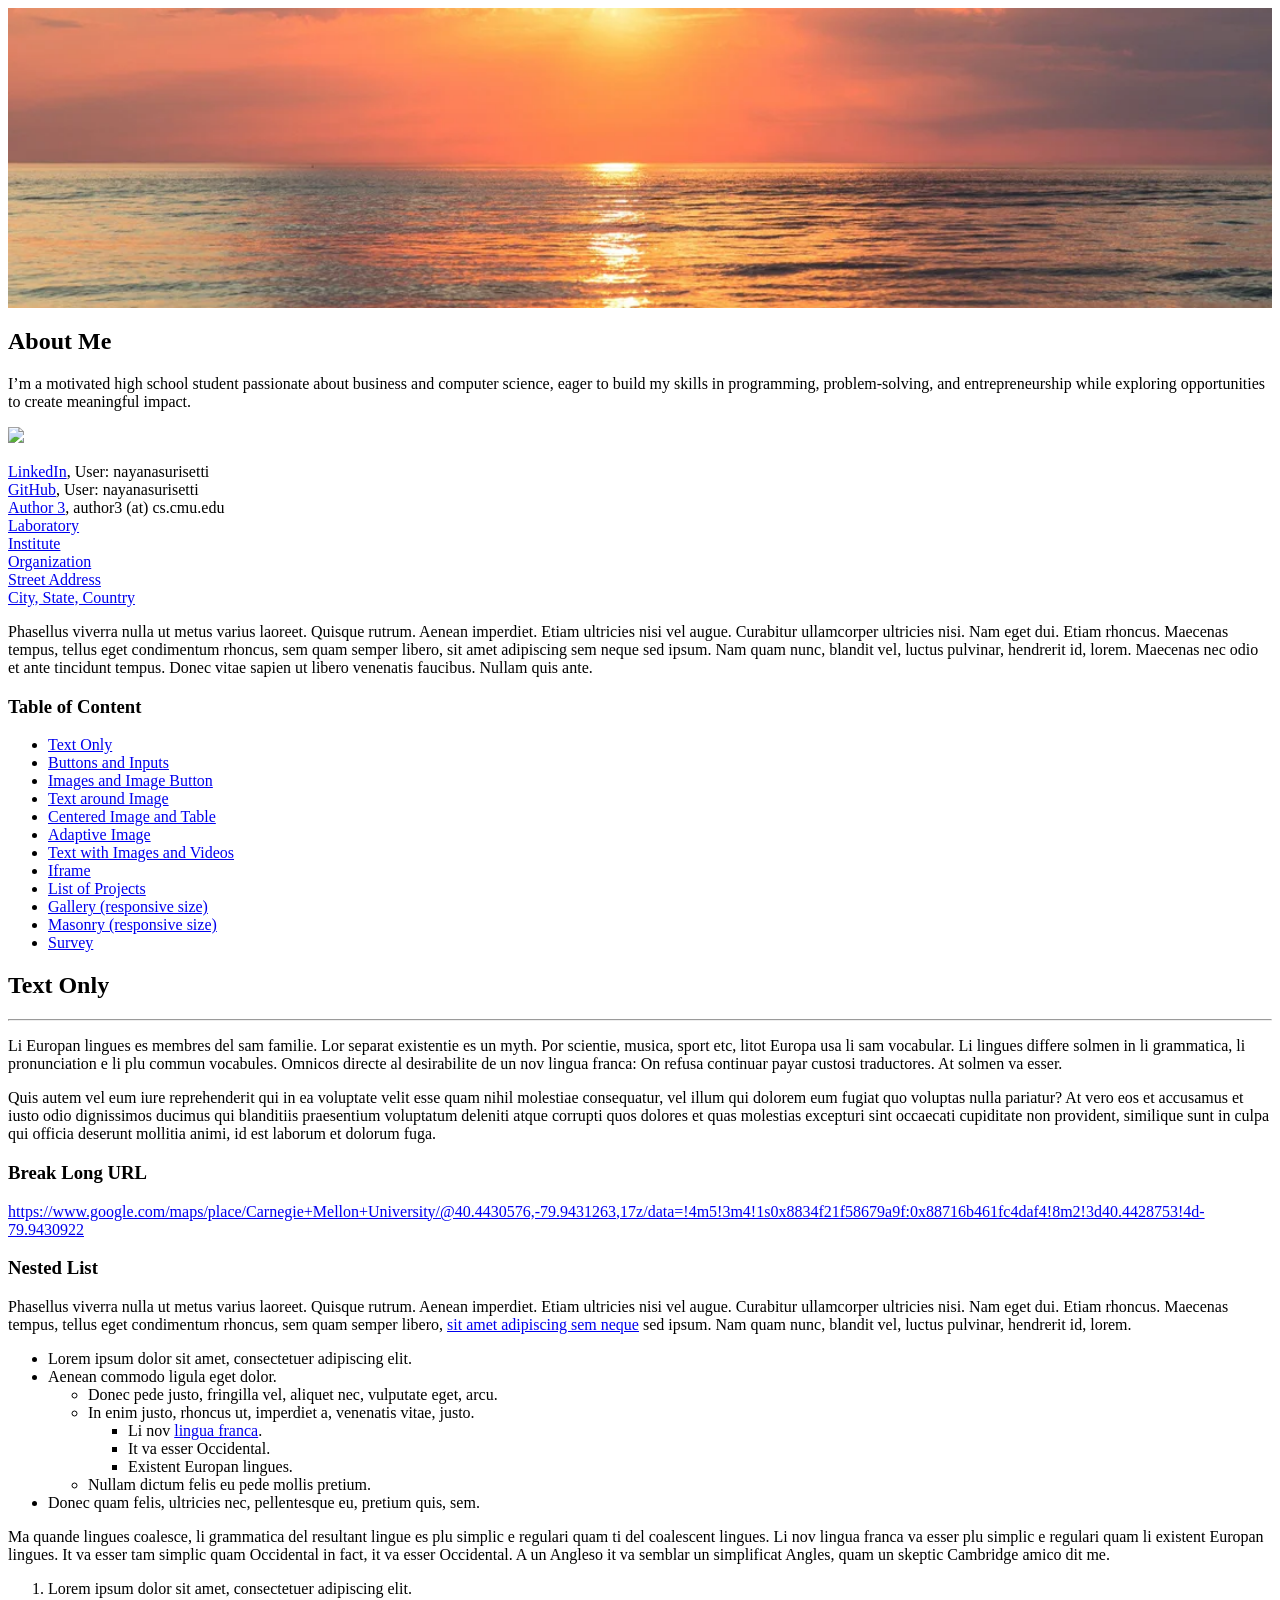
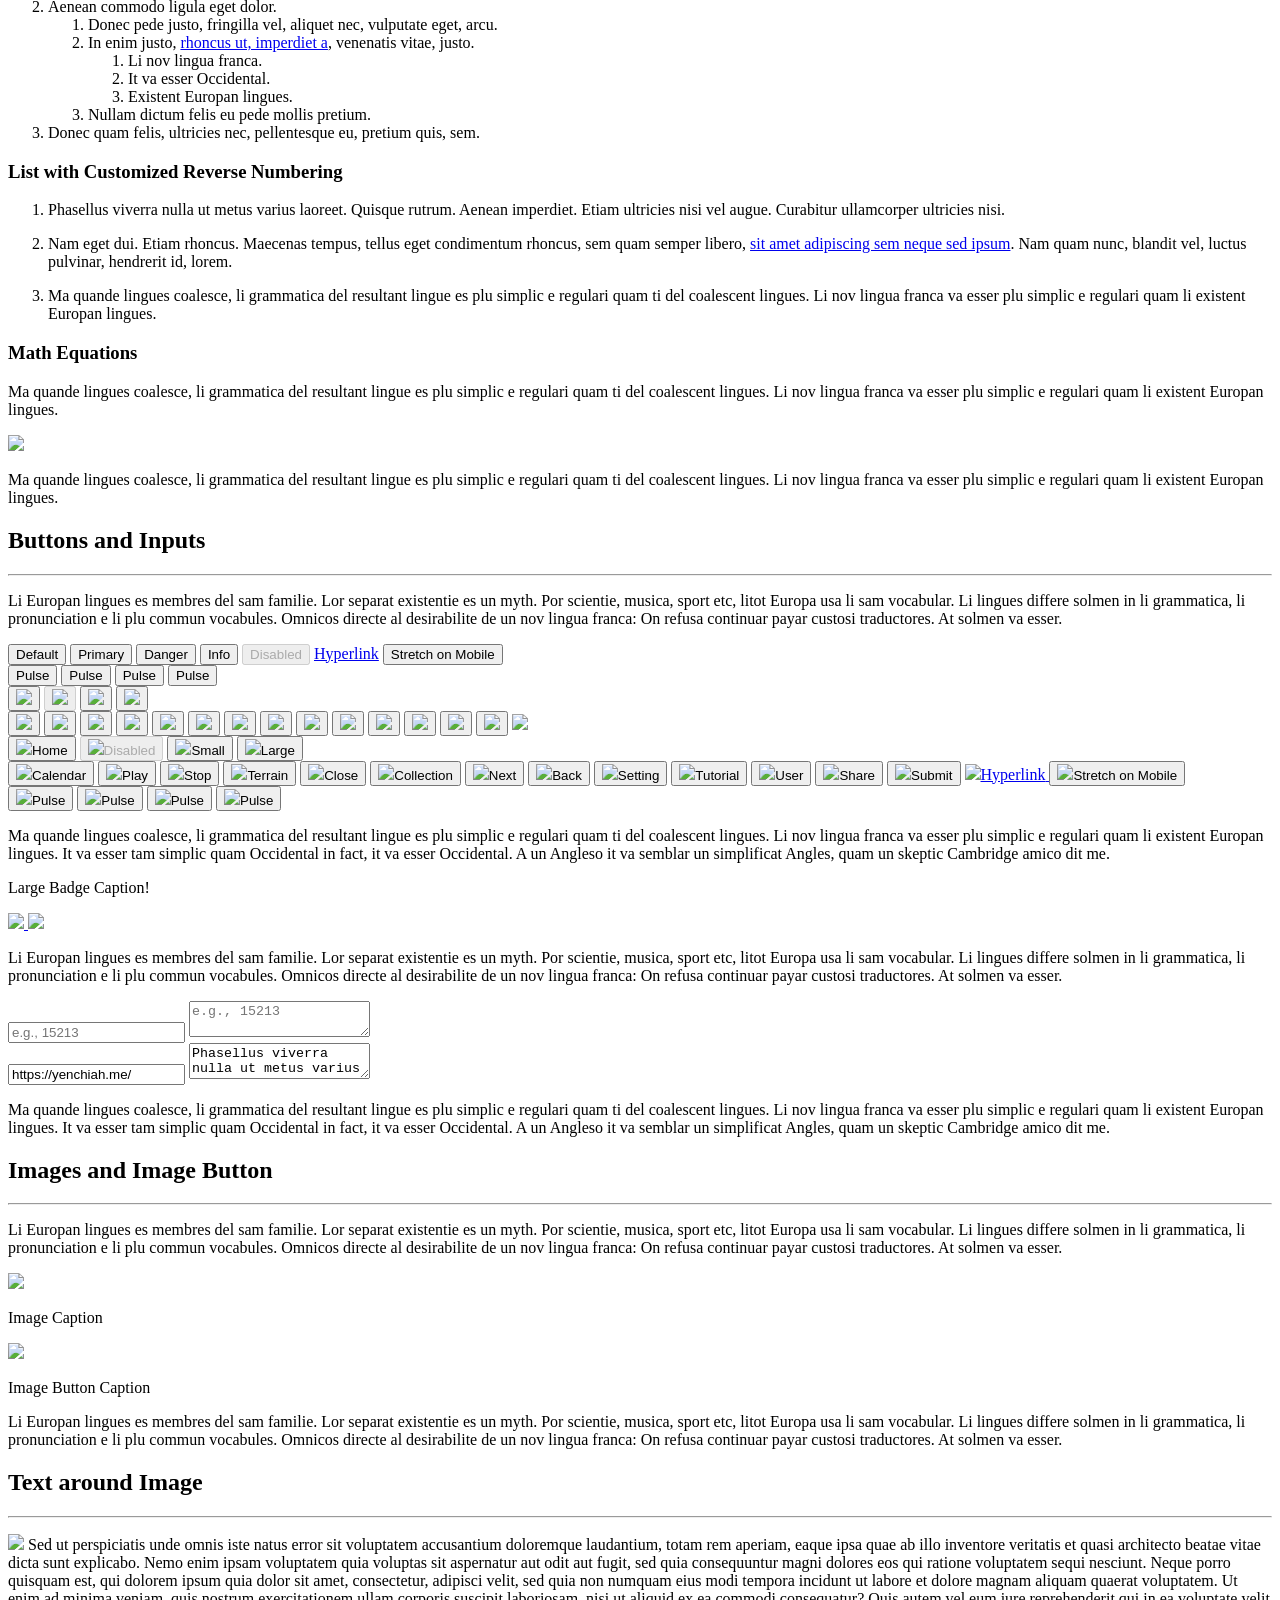
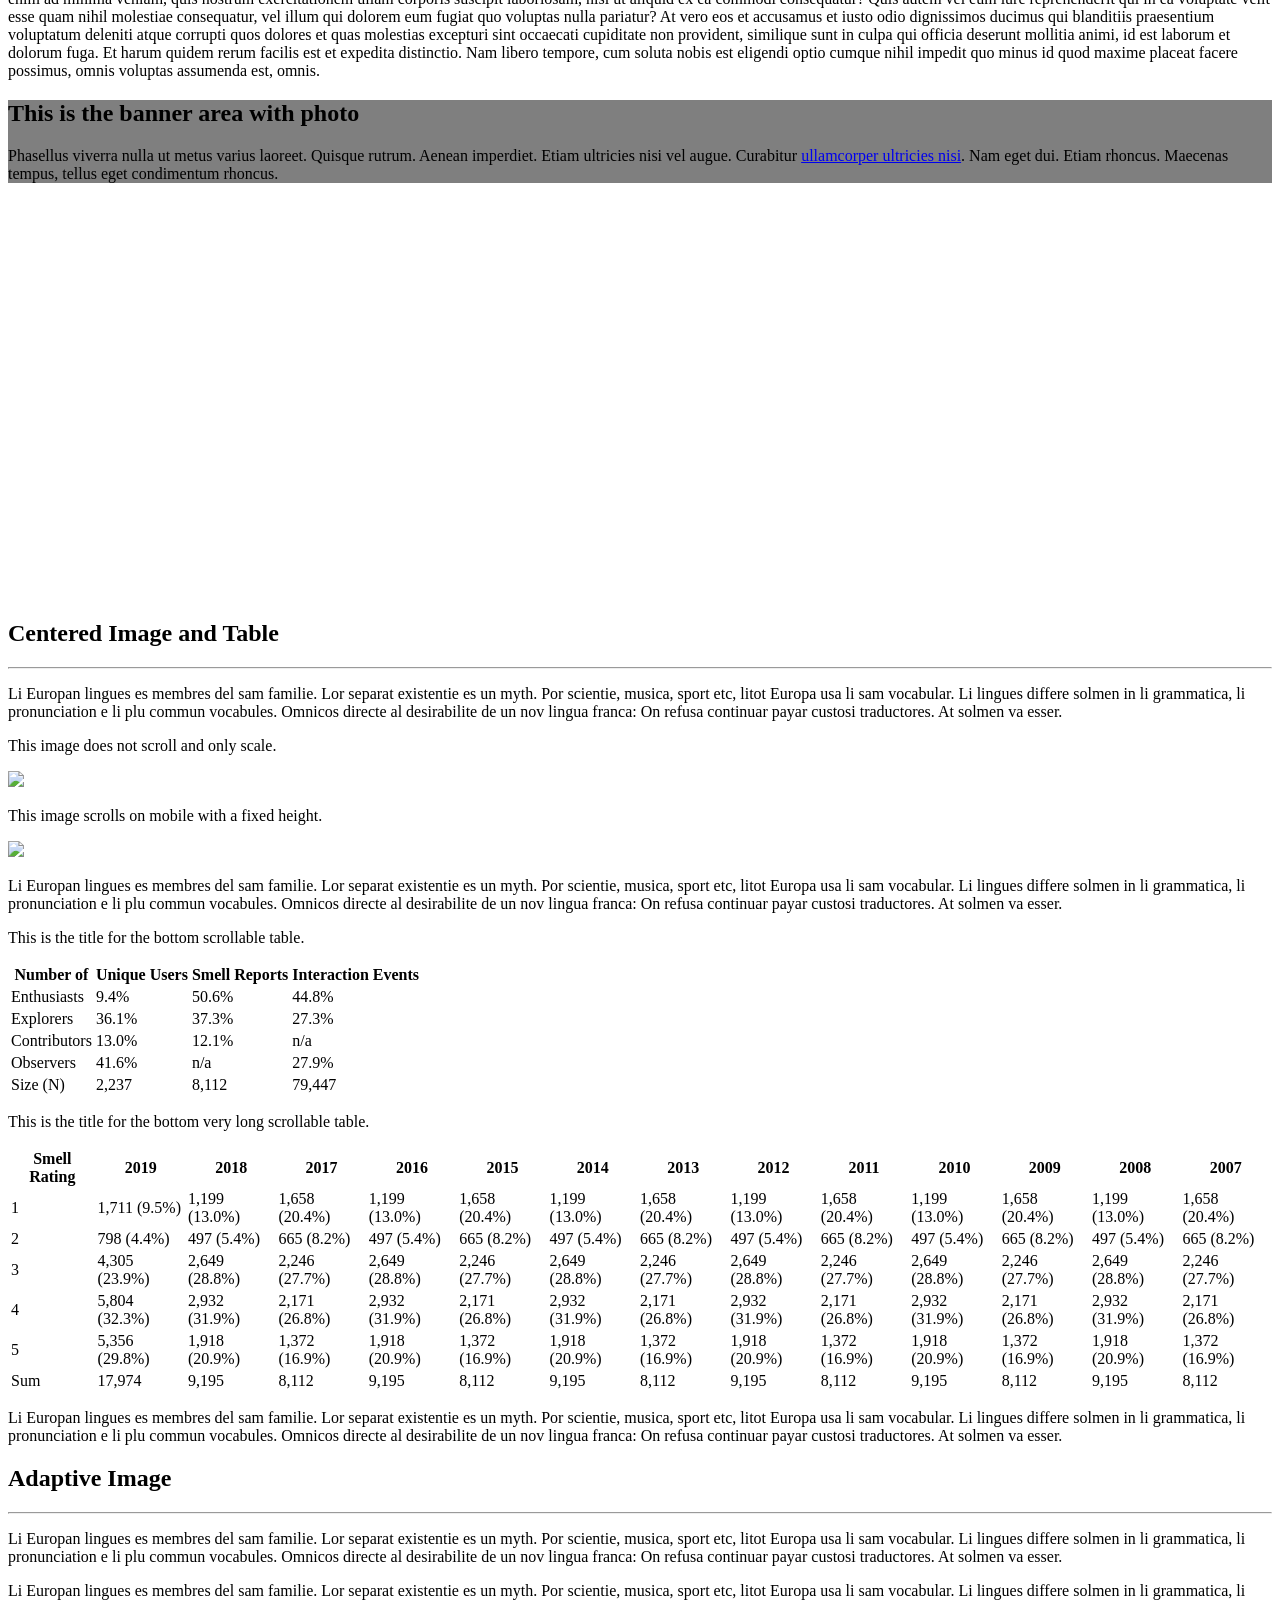
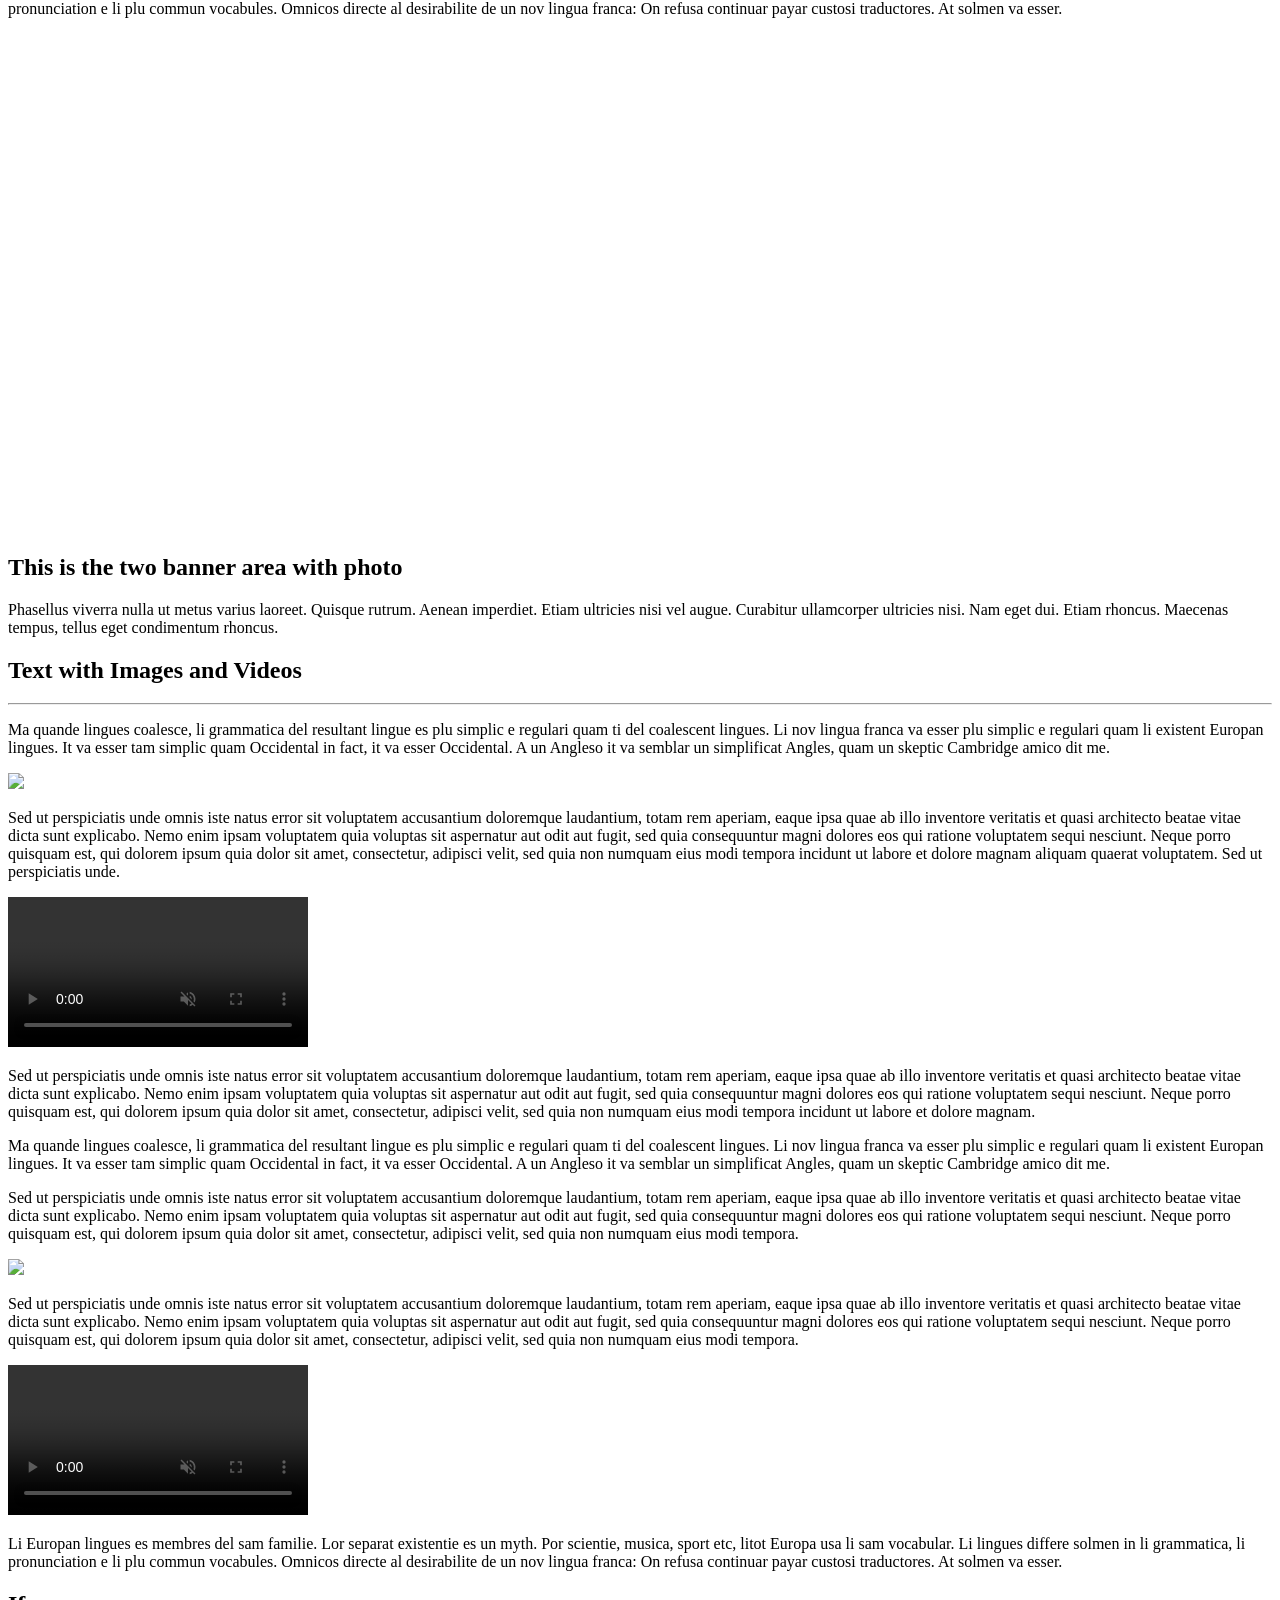
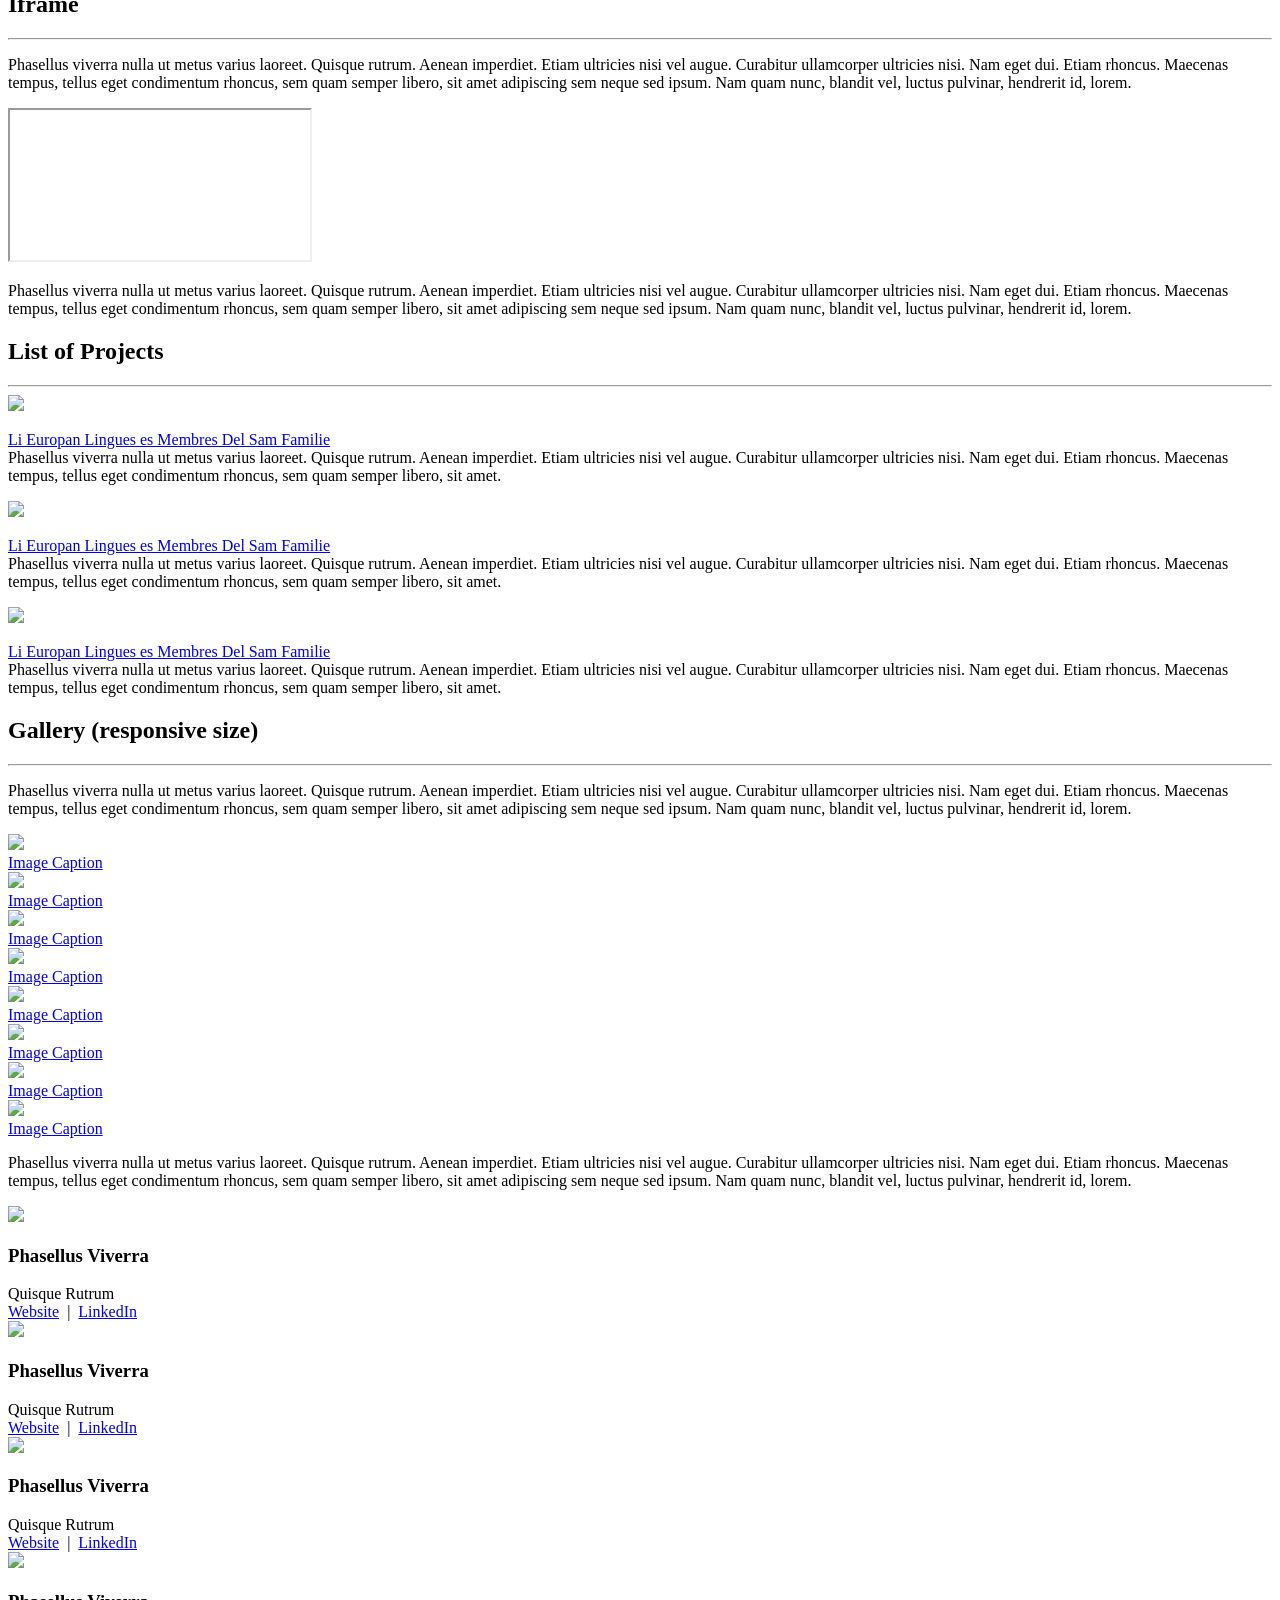
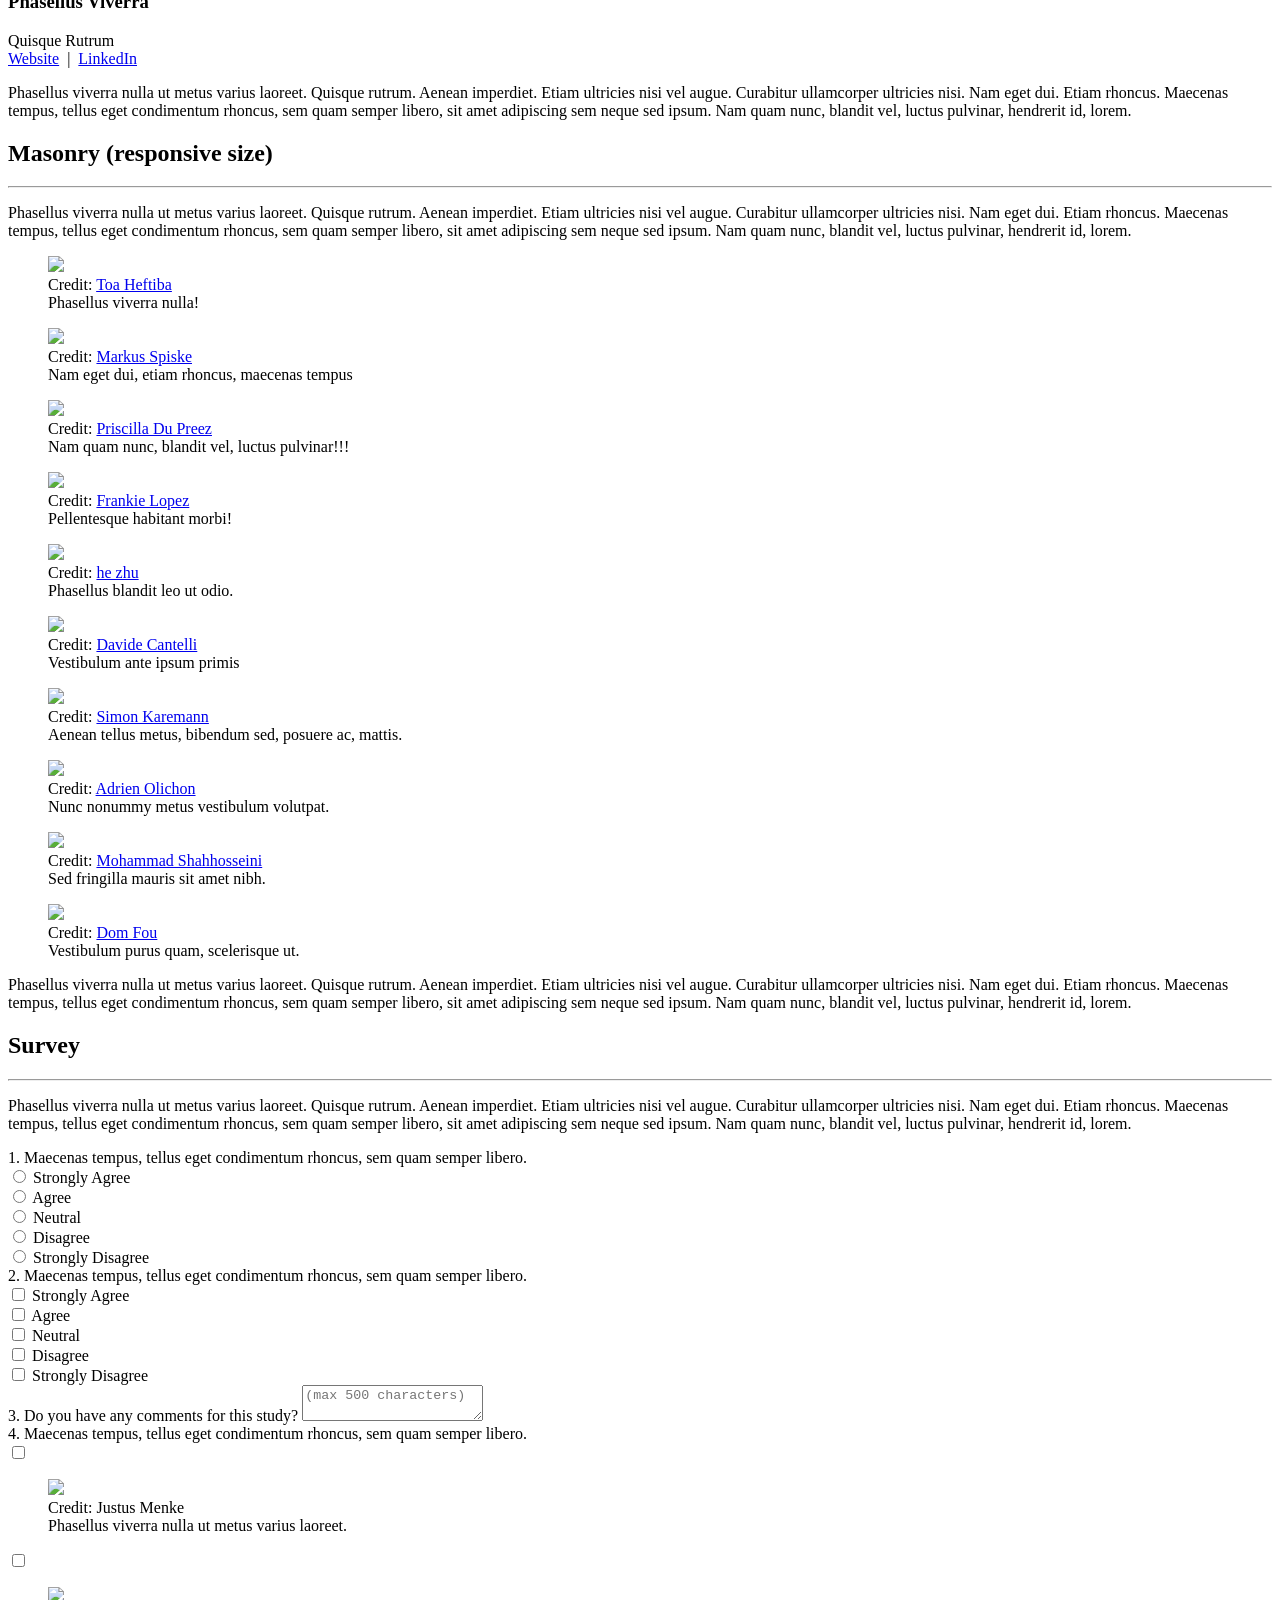
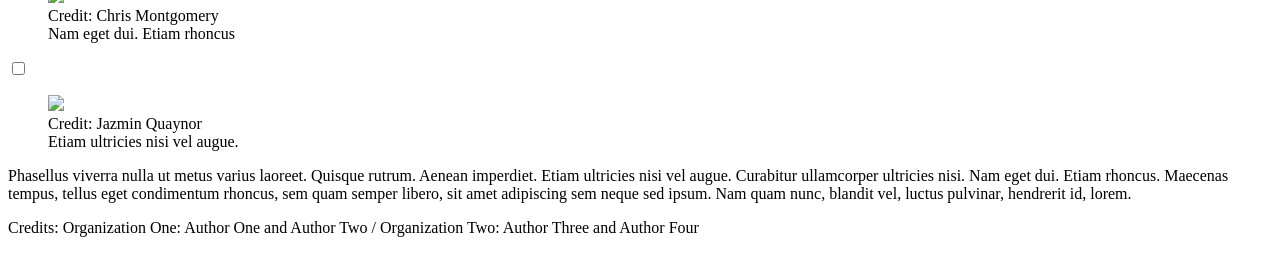
==== index.html @ 73687872 "first push" ====
<!doctype html>
<html>

<head>
  <title>Nayana Surisetti</title>
  <meta charset="utf-8" name="viewport" content="width=device-width, initial-scale=1">
  <link href="https://use.fontawesome.com/releases/v5.2.0/css/all.css" media="screen" rel="stylesheet" type="text/css" />
  <link href="css/frame.css" media="screen" rel="stylesheet" type="text/css" />
  <link href="css/controls.css" media="screen" rel="stylesheet" type="text/css" />
  <link href="css/custom.css" media="screen" rel="stylesheet" type="text/css" />
  <link href='https://fonts.googleapis.com/css?family=Open+Sans:400,700' rel='stylesheet' type='text/css'>
  <link href='https://fonts.googleapis.com/css?family=Open+Sans+Condensed:300,700' rel='stylesheet' type='text/css'>
  <link href="https://fonts.googleapis.com/css?family=Source+Sans+Pro:400,700" rel="stylesheet">
  <script src="https://ajax.googleapis.com/ajax/libs/jquery/3.3.1/jquery.min.js"></script>
  <script src="js/menu.js"></script>
  <script src="js/footer.js"></script>
  <style>
    .menu-index {
      color: rgb(255, 255, 255) !important;
      opacity: 1 !important;
      font-weight: 700 !important;
    }
  </style>
</head>

<body>
  <div class="menu-container"></div>
  <div class="content-container">
    <!-------------------------------------------------------------------------------------------->
    <!--Start Header-->
    <div class="banner" style="background: url('img/sunset.webp') no-repeat center; background-size: cover; height: 300px;"></div>
    <div class="banner">
      <div class="banner-table flex-column">
        <div class="flex-row">
          <div class="flex-item flex-column">
            <h2 class="add-top-margin-small">About Me</h2>
            <p class="text">
              I’m a motivated high school student passionate about business and computer science, eager to build my skills in programming, problem-solving, and entrepreneurship while exploring opportunities to create meaningful impact.
            </p>
          </div>
        </div>
      </div>
    </div>
    <!--End Header-->
    <!-------------------------------------------------------------------------------------------->
    <div class="content">
      <div class="content-table flex-column">
        <!-------------------------------------------------------------------------------------------->
        <!--Start Intro-->
        <div class="flex-row">
          <div class="flex-item flex-column">
            <img class="image" src="img/dummay-img.png">
          </div>
          <div class="flex-item flex-column">
            <p class="text text-large">
              <a target="_blank" href="javascript:void(0)">LinkedIn</a>, User: nayanasurisetti<br>
              <a target="_blank" href="https://github.com/nayanasurisetti-del">GitHub</a>, User: nayanasurisetti<br>
              <a target="_blank" href="javascript:void(0)">Author 3</a>, author3 (at) cs.cmu.edu<br>
              <a target="_blank" href="javascript:void(0)">Laboratory</a><br>
              <a target="_blank" href="javascript:void(0)">Institute</a><br>
              <a target="_blank" href="javascript:void(0)">Organization</a><br>
              <a target="_blank" href="javascript:void(0)">Street Address</a><br>
              <a target="_blank" href="javascript:void(0)">City, State, Country</a>
            </p>
          </div>
        </div>
        <div class="flex-row">
          <div class="flex-item flex-column">
            <p class="text add-top-margin">
              Phasellus viverra nulla ut metus varius laoreet. Quisque rutrum. Aenean imperdiet. Etiam ultricies nisi vel
              augue. Curabitur ullamcorper ultricies nisi. Nam eget dui. Etiam rhoncus. Maecenas tempus, tellus eget
              condimentum rhoncus, sem quam semper libero, sit amet adipiscing sem neque sed ipsum. Nam quam nunc, blandit
              vel, luctus pulvinar, hendrerit id, lorem. Maecenas nec odio et ante tincidunt tempus. Donec vitae
              sapien ut libero venenatis faucibus. Nullam quis ante.
            </p>
            <h3>Table of Content</h3>
            <ul>
              <li><a href="#text-only">Text Only</a></li>
              <li><a href="#buttons-and-inputs">Buttons and Inputs</a></li>
              <li><a href="#images-and-image-button">Images and Image Button</a></li>
              <li><a href="#text-around-image">Text around Image</a></li>
              <li><a href="#centered-image-and-table">Centered Image and Table</a></li>
              <li><a href="#adaptive-image">Adaptive Image</a></li>
              <li><a href="#text-with-images-and-videos">Text with Images and Videos</a></li>
              <li><a href="#iframe">Iframe</a></li>
              <li><a href="#list-of-projects">List of Projects</a></li>
              <li><a href="#gallery">Gallery (responsive size)</a></li>
              <li><a href="#masonry">Masonry (responsive size)</a></li>
              <li><a href="#survey">Survey</a></li>
            </ul>
          </div>
        </div>
        <!--End Intro-->
        <!-------------------------------------------------------------------------------------------->
        <!--Start Text Only-->
        <div class="flex-row">
          <div class="flex-item flex-column">
            <h2 id="text-only">Text Only</h2>
            <hr>
            <p class="text">
              Li Europan lingues es membres del sam familie. Lor separat existentie es un myth. Por scientie, musica,
              sport etc, litot Europa usa li sam vocabular. Li lingues differe solmen in li grammatica, li pronunciation e
              li plu commun vocabules. Omnicos directe al desirabilite de un nov lingua franca: On refusa continuar payar
              custosi traductores. At solmen va esser.
            </p>
            <p class="text">
              Quis autem vel eum iure reprehenderit qui in ea voluptate velit esse quam nihil molestiae consequatur,
              vel illum qui dolorem eum fugiat quo voluptas nulla pariatur? At vero eos et accusamus et iusto odio dignissimos
              ducimus qui blanditiis praesentium voluptatum deleniti atque corrupti quos dolores et quas molestias
              excepturi sint occaecati cupiditate non provident, similique sunt in culpa qui officia deserunt mollitia
              animi, id est laborum et dolorum fuga.
            </p>
            <h3>Break Long URL</h3>
            <p class="text">
              <a class="break-long-url" target="_blank" href="https://www.google.com/maps/place/Carnegie+Mellon+University/@40.4430576,-79.9431263,17z/data=!4m5!3m4!1s0x8834f21f58679a9f:0x88716b461fc4daf4!8m2!3d40.4428753!4d-79.9430922">https://www.google.com/maps/place/Carnegie+Mellon+University/@40.4430576,-79.9431263,17z/data=!4m5!3m4!1s0x8834f21f58679a9f:0x88716b461fc4daf4!8m2!3d40.4428753!4d-79.9430922</a>
            </p>
            <h3>Nested List</h3>
            <p class="text">
              Phasellus viverra nulla ut metus varius laoreet. Quisque rutrum. Aenean imperdiet. Etiam ultricies nisi vel
              augue. Curabitur ullamcorper ultricies nisi. Nam eget dui. Etiam rhoncus. Maecenas tempus, tellus eget
              condimentum rhoncus, sem quam semper libero, <a target="_blank" href="javascript:void(0)">sit amet adipiscing sem neque</a> sed ipsum. Nam quam nunc, blandit
              vel, luctus pulvinar, hendrerit id, lorem.
            </p>
            <ul>
              <li>Lorem ipsum dolor sit amet, consectetuer adipiscing elit.</li>
              <li>Aenean commodo ligula eget dolor.
                <ul>
                  <li>Donec pede justo, fringilla vel, aliquet nec, vulputate eget, arcu.</li>
                  <li>In enim justo, rhoncus ut, imperdiet a, venenatis vitae, justo.
                    <ul>
                      <li>Li nov <a target="_blank" href="javascript:void(0)">lingua franca</a>.</li>
                      <li>It va esser Occidental.</li>
                      <li>Existent Europan lingues.</li>
                    </ul>
                  </li>
                  <li>Nullam dictum felis eu pede mollis pretium.</li>
                </ul>
              </li>
              <li>Donec quam felis, ultricies nec, pellentesque eu, pretium quis, sem. </li>
            </ul>
            <p class="text">
              Ma quande lingues coalesce, li grammatica del resultant lingue es plu simplic e regulari quam ti del
              coalescent lingues. Li nov lingua franca va esser plu simplic e regulari quam li existent Europan lingues.
              It va esser tam simplic quam Occidental in fact, it va esser Occidental. A un Angleso it va semblar un
              simplificat Angles, quam un skeptic Cambridge amico dit me.
            </p>
            <ol class="nested">
              <li>Lorem ipsum dolor sit amet, consectetuer adipiscing elit.</li>
              <li>Aenean commodo ligula eget dolor.
                <ol class="nested">
                  <li>Donec pede justo, fringilla vel, aliquet nec, vulputate eget, arcu.</li>
                  <li>In enim justo, <a target="_blank" href="javascript:void(0)">rhoncus ut, imperdiet a</a>, venenatis vitae, justo.
                    <ol class="nested">
                      <li>Li nov lingua franca.</li>
                      <li>It va esser Occidental.</li>
                      <li>Existent Europan lingues.</li>
                    </ol>
                  </li>
                  <li>Nullam dictum felis eu pede mollis pretium.</li>
                </ol>
              </li>
              <li>Donec quam felis, ultricies nec, pellentesque eu, pretium quis, sem. </li>
            </ol>
            <h3>List with Customized Reverse Numbering</h3>
            <ol class="publication C-list">
              <li>
                <p class="text-small-margin">
                  Phasellus viverra nulla ut metus varius laoreet. Quisque rutrum. Aenean imperdiet. Etiam ultricies nisi vel
                  augue. Curabitur ullamcorper ultricies nisi.
                </p>
              </li>
              <li>
                <p class="text-small-margin">
                  Nam eget dui. Etiam rhoncus. Maecenas tempus, tellus eget
                  condimentum rhoncus, sem quam semper libero, <a target="_blank" href="javascript:void(0)">sit amet adipiscing sem neque sed ipsum</a>. Nam quam nunc, blandit
                  vel, luctus pulvinar, hendrerit id, lorem.
                </p>
              </li>
              <li>
                <p class="text-small-margin">
                  Ma quande lingues coalesce, li grammatica del resultant lingue es plu simplic e regulari quam ti del
                  coalescent lingues. Li nov lingua franca va esser plu simplic e regulari quam li existent Europan lingues.
                </p>
              </li>
            </ol>
            <h3>Math Equations</h3>
            <p class="text">
              Ma quande lingues coalesce, li grammatica del resultant lingue es plu simplic e regulari quam ti del
              coalescent lingues. Li nov lingua franca va esser plu simplic e regulari quam li existent Europan lingues.
            </p>
            <img class="image center" src="https://latex.codecogs.com/svg.latex?C\cdot(3\sin\theta_1+3\sin\theta_2-\cos\theta_1-\cos\theta_2)" style="max-width: 300px;">
            <p class="text">
              Ma quande lingues coalesce, li grammatica del resultant lingue es plu simplic e regulari quam ti del
              coalescent lingues. Li nov lingua franca va esser plu simplic e regulari quam li existent Europan lingues.
            </p>
          </div>
        </div>
        <!--End Text Only-->
        <!-------------------------------------------------------------------------------------------->
        <!--Start Text with Buttons-->
        <div class="flex-row">
          <div class="flex-item flex-column">
            <h2 id="buttons-and-inputs">Buttons and Inputs</h2>
            <hr>
            <p class="text">
              Li Europan lingues es membres del sam familie. Lor separat existentie es un myth. Por scientie, musica,
              sport etc, litot Europa usa li sam vocabular. Li lingues differe solmen in li grammatica, li pronunciation e
              li plu commun vocabules. Omnicos directe al desirabilite de un nov lingua franca: On refusa continuar payar
              custosi traductores. At solmen va esser.
            </p>
            <div class="control-group">
              <button class="custom-button">Default</button>
              <button class="custom-button custom-button-primary">Primary</button>
              <button class="custom-button custom-button-danger">Danger</button>
              <button class="custom-button custom-button-info">Info</button>
              <button class="custom-button" disabled>Disabled</button>
              <a class="custom-button" target="_blank" href="https://github.com/yenchiah/project-website-template" target="_blank">Hyperlink</a>
              <button class="custom-button custom-button-primary stretch-on-mobile">Stretch on Mobile</button>
            </div>
            <div class="control-group">
              <button class="custom-button pulse-black">Pulse</button>
              <button class="custom-button custom-button-primary pulse-primary">Pulse</button>
              <button class="custom-button custom-button-danger pulse-danger">Pulse</button>
              <button class="custom-button custom-button-info pulse-info">Pulse</button>
            </div>
            <div class="control-group">
              <button class="custom-button-flat"><img src="img/home.png"></button>
              <button class="custom-button-flat" disabled><img src="img/home.png"></button>
              <button class="custom-button-flat small"><img src="img/home.png"></button>
              <button class="custom-button-flat large"><img src="img/home.png"></button>
            </div>
            <div class="control-group">
              <button class="custom-button-flat"><img src="img/calendar.png"></button>
              <button class="custom-button-flat"><img src="img/play.png"></button>
              <button class="custom-button-flat"><img src="img/pause.png"></button>
              <button class="custom-button-flat"><img src="img/stop.png"></button>
              <button class="custom-button-flat"><img src="img/terrain.png"></button>
              <button class="custom-button-flat"><img src="img/close.png"></button>
              <button class="custom-button-flat"><img src="img/collection.png"></button>
              <button class="custom-button-flat"><img src="img/next.png"></button>
              <button class="custom-button-flat"><img src="img/back.png"></button>
              <button class="custom-button-flat"><img src="img/setting.png"></button>
              <button class="custom-button-flat"><img src="img/book.png"></button>
              <button class="custom-button-flat"><img src="img/user.png"></button>
              <button class="custom-button-flat"><img src="img/share.png"></button>
              <button class="custom-button-flat"><img src="img/submit.png"></button>
              <a class="custom-button-flat" href="https://github.com/yenchiah/project-website-template" target="_blank">
                <img src="img/link.png">
              </a>
            </div>
            <div class="control-group">
              <button class="custom-button-flat"><img src="img/home.png"><span>Home</span></button>
              <button class="custom-button-flat" disabled><img src="img/home.png"><span>Disabled</span></button>
              <button class="custom-button-flat small"><img src="img/home.png"><span>Small</span></button>
              <button class="custom-button-flat large"><img src="img/home.png"><span>Large</span></button>
            </div>
            <div class="control-group">
              <button class="custom-button-flat"><img src="img/calendar.png"><span>Calendar</span></button>
              <button class="custom-button-flat"><img src="img/play.png"><span>Play</span></button>
              <button class="custom-button-flat"><img src="img/stop.png"><span>Stop</span></button>
              <button class="custom-button-flat"><img src="img/terrain.png"><span>Terrain</span></button>
              <button class="custom-button-flat"><img src="img/close.png"><span>Close</span></button>
              <button class="custom-button-flat"><img src="img/collection.png"><span>Collection</span></button>
              <button class="custom-button-flat"><img src="img/next.png"><span>Next</span></button>
              <button class="custom-button-flat"><img src="img/back.png"><span>Back</span></button>
              <button class="custom-button-flat"><img src="img/setting.png"><span>Setting</span></button>
              <button class="custom-button-flat"><img src="img/book.png"><span>Tutorial</span></button>
              <button class="custom-button-flat"><img src="img/user.png"><span>User</span></button>
              <button class="custom-button-flat"><img src="img/share.png"><span>Share</span></button>
              <button class="custom-button-flat"><img src="img/submit.png"><span>Submit</span></button>
              <a class="custom-button-flat" href="https://github.com/yenchiah/project-website-template" target="_blank">
                <img src="img/link.png"><span>Hyperlink</span>
              </a>
              <button class="custom-button-flat stretch-on-mobile"><img src="img/play.png"><span>Stretch on Mobile</span></button>
            </div>
            <div class="control-group">
              <button class="custom-button-flat pulse-black"><img src="img/home.png"><span>Pulse</span></button>
              <button class="custom-button-flat pulse-primary"><img src="img/home.png"><span>Pulse</span></button>
              <button class="custom-button-flat pulse-danger"><img src="img/home.png"><span>Pulse</span></button>
              <button class="custom-button-flat pulse-info"><img src="img/home.png"><span>Pulse</span></button>
            </div>
            <p class="text">
              Ma quande lingues coalesce, li grammatica del resultant lingue es plu simplic e regulari quam ti del
              coalescent lingues. Li nov lingua franca va esser plu simplic e regulari quam li existent Europan lingues.
              It va esser tam simplic quam Occidental in fact, it va esser Occidental. A un Angleso it va semblar un
              simplificat Angles, quam un skeptic Cambridge amico dit me.
            </p>
          </div>
        </div>
        <div class="flex-row-space-between">
          <div class="flex-item flex-column">
            <p class="text badge-text">Large Badge Caption!</p>
          </div>
          <div class="flex-item flex-column">
            <div class="control-group">
              <a href="javascript:void(0)" target="_blank" class="custom-image-button">
                <img src="img/app-store-badge.png" width="150">
              </a>
              <a href="javascript:void(0)" target="_blank" class="custom-image-button">
                <img src="img/google-play-badge.png" width="150">
              </a>
            </div>
          </div>
        </div>
        <div class="flex-row">
          <div class="flex-item flex-column">
            <p class="text">
              Li Europan lingues es membres del sam familie. Lor separat existentie es un myth. Por scientie, musica,
              sport etc, litot Europa usa li sam vocabular. Li lingues differe solmen in li grammatica, li pronunciation e
              li plu commun vocabules. Omnicos directe al desirabilite de un nov lingua franca: On refusa continuar payar
              custosi traductores. At solmen va esser.
            </p>
            <div class="control-group">
              <input class="custom-textbox stretch-on-mobile" type="text" placeholder="e.g., 15213">
              <textarea class="custom-textbox stretch-on-mobile" placeholder="e.g., 15213"></textarea>
            </div>
            <div class="control-group">
              <input class="custom-textbox stretch-on-mobile" value="https://yenchiah.me/" type="text" readonly>
              <textarea class="custom-textbox stretch-on-mobile" readonly>Phasellus viverra nulla ut metus varius laoreet.</textarea>
            </div>
            <p class="text">
              Ma quande lingues coalesce, li grammatica del resultant lingue es plu simplic e regulari quam ti del
              coalescent lingues. Li nov lingua franca va esser plu simplic e regulari quam li existent Europan lingues.
              It va esser tam simplic quam Occidental in fact, it va esser Occidental. A un Angleso it va semblar un
              simplificat Angles, quam un skeptic Cambridge amico dit me.
            </p>
          </div>
        </div>
        <!--End Text with Buttons-->
        <!-------------------------------------------------------------------------------------------->
        <!--Start Text with Images and Image buttons-->
        <div class="flex-row">
          <div class="flex-item flex-column">
            <h2 id="images-and-image-button">Images and Image Button</h2>
            <hr>
            <p class="text">
              Li Europan lingues es membres del sam familie. Lor separat existentie es un myth. Por scientie, musica,
              sport etc, litot Europa usa li sam vocabular. Li lingues differe solmen in li grammatica, li pronunciation e
              li plu commun vocabules. Omnicos directe al desirabilite de un nov lingua franca: On refusa continuar payar
              custosi traductores. At solmen va esser.
            </p>
          </div>
        </div>
        <div class="flex-row-space-between">
          <div class="flex-item flex-column">
            <img class="image max-width-400" src="img/dummay-img.png">
            <p class="image-caption">Image Caption</p>
          </div>
          <div class="flex-item flex-column">
            <a href="https://github.com/yenchiah/project-website-template" target="_blank" class="image max-width-400">
              <img src="img/dummay-img.png">
            </a>
            <p class="image-caption">Image Button Caption</p>
          </div>
        </div>
        <div class="flex-row">
          <div class="flex-item flex-column">
            <p class="text">
              Li Europan lingues es membres del sam familie. Lor separat existentie es un myth. Por scientie, musica,
              sport etc, litot Europa usa li sam vocabular. Li lingues differe solmen in li grammatica, li pronunciation e
              li plu commun vocabules. Omnicos directe al desirabilite de un nov lingua franca: On refusa continuar payar
              custosi traductores. At solmen va esser.
            </p>
          </div>
        </div>
        <!--End Text with Images and Image buttons-->
        <!-------------------------------------------------------------------------------------------->
        <!--Start Text around Image-->
        <div class="flex-row">
          <div class="flex-item flex-column">
            <h2 id="text-around-image">Text around Image</h2>
            <hr>
            <p class="text">
              <img class="image image-wrap-text max-width-400" src="img/dummay-img.png">
              Sed ut perspiciatis unde omnis iste natus error sit voluptatem accusantium doloremque laudantium, totam rem
              aperiam, eaque ipsa quae ab illo inventore veritatis et quasi architecto beatae vitae dicta sunt explicabo.
              Nemo enim ipsam voluptatem quia voluptas sit aspernatur aut odit aut fugit, sed quia consequuntur magni
              dolores eos qui ratione voluptatem sequi nesciunt. Neque porro quisquam est, qui dolorem ipsum quia dolor sit
              amet, consectetur, adipisci velit, sed quia non numquam eius modi tempora incidunt ut labore et dolore magnam
              aliquam quaerat voluptatem. Ut enim ad minima veniam, quis nostrum exercitationem ullam corporis suscipit
              laboriosam, nisi ut aliquid ex ea commodi consequatur? Quis autem vel eum iure reprehenderit qui in ea
              voluptate velit esse quam nihil molestiae consequatur, vel illum qui dolorem eum fugiat quo voluptas nulla
              pariatur? At vero eos et accusamus et iusto odio dignissimos ducimus qui blanditiis praesentium voluptatum
              deleniti atque corrupti quos dolores et quas molestias excepturi sint occaecati cupiditate non provident,
              similique sunt in culpa qui officia deserunt mollitia animi, id est laborum et dolorum fuga. Et harum quidem
              rerum facilis est et expedita distinctio. Nam libero tempore, cum soluta nobis est eligendi optio cumque nihil
              impedit quo minus id quod maxime placeat facere possimus, omnis voluptas assumenda est, omnis.
            </p>
          </div>
        </div>
        <!--End Text around Image-->
        <!-------------------------------------------------------------------------------------------->
      </div>
    </div>
    <div class="banner" style="background: url('img/dummy-background.jpeg') no-repeat center; background-size: cover; height: 500px;">
      <div class="banner-table flex-column" style="background-color: rgba(0, 0, 0, 0.5);">
        <div class="flex-row">
          <div class="flex-item flex-column">
            <h2 class="add-top-margin-small">This is the banner area with photo</h2>
            <p class="text">
              Phasellus viverra nulla ut metus varius laoreet. Quisque rutrum. Aenean imperdiet. Etiam ultricies nisi vel
              augue. Curabitur <a href="javascript:void(0)">ullamcorper ultricies nisi</a>. Nam eget dui. Etiam rhoncus. Maecenas tempus, tellus eget
              condimentum rhoncus.
            </p>
          </div>
        </div>
      </div>
    </div>
    <div class="content">
      <div class="content-table flex-column">
        <!-------------------------------------------------------------------------------------------->
        <!--Start Text with Centered Image and Table-->
        <div class="flex-row">
          <div class="flex-item flex-column">
            <h2 id="centered-image-and-table" class="no-top-margin">Centered Image and Table</h2>
            <hr>
            <p class="text">
              Li Europan lingues es membres del sam familie. Lor separat existentie es un myth. Por scientie, musica,
              sport etc, litot Europa usa li sam vocabular. Li lingues differe solmen in li grammatica, li pronunciation e
              li plu commun vocabules. Omnicos directe al desirabilite de un nov lingua franca: On refusa continuar payar
              custosi traductores. At solmen va esser.
            </p>
            <p class="text text-center graph-title">
              This image does not scroll and only scale.
            </p>
            <img class="image center max-width-400 add-top-margin-small" src="img/dummay-img.png">
            <p class="text text-center graph-title">
              This image scrolls on mobile with a fixed height.
            </p>
            <div class="scrollable-image-container center add-top-margin-small">
              <img class="scrollable-image center" src="img/dummay-img.png">
            </div>
            <p class="text">
              Li Europan lingues es membres del sam familie. Lor separat existentie es un myth. Por scientie, musica,
              sport etc, litot Europa usa li sam vocabular. Li lingues differe solmen in li grammatica, li pronunciation e
              li plu commun vocabules. Omnicos directe al desirabilite de un nov lingua franca: On refusa continuar payar
              custosi traductores. At solmen va esser.
            </p>
            <p class="text text-center graph-title">
              This is the title for the bottom scrollable table.
            </p>
            <div class="custom-table-container center add-top-margin-small">
              <table class="custom-table">
                <thead>
                  <tr class="bg-color-gray">
                    <th>Number of</th>
                    <th class="text-center">Unique Users</th>
                    <th class="text-center">Smell Reports</th>
                    <th class="text-center">Interaction Events</th>
                  </tr>
                </thead>
                <tbody>
                  <tr>
                    <td>Enthusiasts</td>
                    <td class="text-center">9.4%</td>
                    <td class="text-center">50.6%</td>
                    <td class="text-center">44.8%</td>
                  </tr>
                  <tr class="bg-color-light-gray">
                    <td>Explorers</td>
                    <td class="text-center">36.1%</td>
                    <td class="text-center">37.3%</td>
                    <td class="text-center">27.3%</td>
                  </tr>
                  <tr>
                    <td>Contributors</td>
                    <td class="text-center">13.0%</td>
                    <td class="text-center">12.1%</td>
                    <td class="text-center">n/a</td>
                  </tr>
                  <tr class="bg-color-light-gray">
                    <td>Observers</td>
                    <td class="text-center">41.6%</td>
                    <td class="text-center">n/a</td>
                    <td class="text-center">27.9%</td>
                  </tr>
                </tbody>
                <tfoot>
                  <tr>
                    <td>Size (N)</td>
                    <td class="text-center">2,237</td>
                    <td class="text-center">8,112</td>
                    <td class="text-center">79,447</td>
                  </tr>
                </tfoot>
              </table>
            </div>
            <p class="text text-center graph-title">
              This is the title for the bottom very long scrollable table.
            </p>
            <div class="custom-table-container center add-top-margin-small">
              <table class="custom-table">
                <thead>
                  <tr class="bg-color-gray">
                    <th class="text-center">Smell Rating</th>
                    <th class="text-center">2019</th>
                    <th class="text-center">2018</th>
                    <th class="text-center">2017</th>
                    <th class="text-center">2016</th>
                    <th class="text-center">2015</th>
                    <th class="text-center">2014</th>
                    <th class="text-center">2013</th>
                    <th class="text-center">2012</th>
                    <th class="text-center">2011</th>
                    <th class="text-center">2010</th>
                    <th class="text-center">2009</th>
                    <th class="text-center">2008</th>
                    <th class="text-center">2007</th>
                  </tr>
                </thead>
                <tbody>
                  <tr>
                    <td class="text-center">1</td>
                    <td class="text-center">1,711 (9.5%)</td>
                    <td class="text-center">1,199 (13.0%)</td>
                    <td class="text-center">1,658 (20.4%)</td>
                    <td class="text-center">1,199 (13.0%)</td>
                    <td class="text-center">1,658 (20.4%)</td>
                    <td class="text-center">1,199 (13.0%)</td>
                    <td class="text-center">1,658 (20.4%)</td>
                    <td class="text-center">1,199 (13.0%)</td>
                    <td class="text-center">1,658 (20.4%)</td>
                    <td class="text-center">1,199 (13.0%)</td>
                    <td class="text-center">1,658 (20.4%)</td>
                    <td class="text-center">1,199 (13.0%)</td>
                    <td class="text-center">1,658 (20.4%)</td>
                  </tr>
                  <tr class="bg-color-light-gray">
                    <td class="text-center">2</td>
                    <td class="text-center">798 (4.4%)</td>
                    <td class="text-center">497 (5.4%)</td>
                    <td class="text-center">665 (8.2%)</td>
                    <td class="text-center">497 (5.4%)</td>
                    <td class="text-center">665 (8.2%)</td>
                    <td class="text-center">497 (5.4%)</td>
                    <td class="text-center">665 (8.2%)</td>
                    <td class="text-center">497 (5.4%)</td>
                    <td class="text-center">665 (8.2%)</td>
                    <td class="text-center">497 (5.4%)</td>
                    <td class="text-center">665 (8.2%)</td>
                    <td class="text-center">497 (5.4%)</td>
                    <td class="text-center">665 (8.2%)</td>
                  </tr>
                  <tr>
                    <td class="text-center">3</td>
                    <td class="text-center">4,305 (23.9%)</td>
                    <td class="text-center">2,649 (28.8%)</td>
                    <td class="text-center">2,246 (27.7%)</td>
                    <td class="text-center">2,649 (28.8%)</td>
                    <td class="text-center">2,246 (27.7%)</td>
                    <td class="text-center">2,649 (28.8%)</td>
                    <td class="text-center">2,246 (27.7%)</td>
                    <td class="text-center">2,649 (28.8%)</td>
                    <td class="text-center">2,246 (27.7%)</td>
                    <td class="text-center">2,649 (28.8%)</td>
                    <td class="text-center">2,246 (27.7%)</td>
                    <td class="text-center">2,649 (28.8%)</td>
                    <td class="text-center">2,246 (27.7%)</td>
                  </tr>
                  <tr class="bg-color-light-gray">
                    <td class="text-center">4</td>
                    <td class="text-center">5,804 (32.3%)</td>
                    <td class="text-center">2,932 (31.9%)</td>
                    <td class="text-center">2,171 (26.8%)</td>
                    <td class="text-center">2,932 (31.9%)</td>
                    <td class="text-center">2,171 (26.8%)</td>
                    <td class="text-center">2,932 (31.9%)</td>
                    <td class="text-center">2,171 (26.8%)</td>
                    <td class="text-center">2,932 (31.9%)</td>
                    <td class="text-center">2,171 (26.8%)</td>
                    <td class="text-center">2,932 (31.9%)</td>
                    <td class="text-center">2,171 (26.8%)</td>
                    <td class="text-center">2,932 (31.9%)</td>
                    <td class="text-center">2,171 (26.8%)</td>
                  </tr>
                  <tr>
                    <td class="text-center">5</td>
                    <td class="text-center">5,356 (29.8%)</td>
                    <td class="text-center">1,918 (20.9%)</td>
                    <td class="text-center">1,372 (16.9%)</td>
                    <td class="text-center">1,918 (20.9%)</td>
                    <td class="text-center">1,372 (16.9%)</td>
                    <td class="text-center">1,918 (20.9%)</td>
                    <td class="text-center">1,372 (16.9%)</td>
                    <td class="text-center">1,918 (20.9%)</td>
                    <td class="text-center">1,372 (16.9%)</td>
                    <td class="text-center">1,918 (20.9%)</td>
                    <td class="text-center">1,372 (16.9%)</td>
                    <td class="text-center">1,918 (20.9%)</td>
                    <td class="text-center">1,372 (16.9%)</td>
                  </tr>
                </tbody>
                <tfoot>
                  <tr>
                    <td class="text-center">Sum</td>
                    <td class="text-center">17,974</td>
                    <td class="text-center">9,195</td>
                    <td class="text-center">8,112</td>
                    <td class="text-center">9,195</td>
                    <td class="text-center">8,112</td>
                    <td class="text-center">9,195</td>
                    <td class="text-center">8,112</td>
                    <td class="text-center">9,195</td>
                    <td class="text-center">8,112</td>
                    <td class="text-center">9,195</td>
                    <td class="text-center">8,112</td>
                    <td class="text-center">9,195</td>
                    <td class="text-center">8,112</td>
                  </tr>
                </tfoot>
              </table>
            </div>
            <p class="text">
              Li Europan lingues es membres del sam familie. Lor separat existentie es un myth. Por scientie, musica,
              sport etc, litot Europa usa li sam vocabular. Li lingues differe solmen in li grammatica, li pronunciation e
              li plu commun vocabules. Omnicos directe al desirabilite de un nov lingua franca: On refusa continuar payar
              custosi traductores. At solmen va esser.
            </p>
          </div>
        </div>
        <!--End Text with Centered Image and Table-->
        <!-------------------------------------------------------------------------------------------->
        <!--Start Text with Adaptive Image-->
        <div class="flex-row">
          <div class="flex-item flex-column">
            <h2 id="adaptive-image">Adaptive Image</h2>
            <hr>
            <p class="text">
              Li Europan lingues es membres del sam familie. Lor separat existentie es un myth. Por scientie, musica,
              sport etc, litot Europa usa li sam vocabular. Li lingues differe solmen in li grammatica, li pronunciation e
              li plu commun vocabules. Omnicos directe al desirabilite de un nov lingua franca: On refusa continuar payar
              custosi traductores. At solmen va esser.
            </p>
            <a class="image adaptive-image" style="background-image: url('img/dummay-img-long.png'); min-height: 150px;" href="img/dummay-img-long.png" target="_blank"></a>
            <p class="text">
              Li Europan lingues es membres del sam familie. Lor separat existentie es un myth. Por scientie, musica,
              sport etc, litot Europa usa li sam vocabular. Li lingues differe solmen in li grammatica, li pronunciation e
              li plu commun vocabules. Omnicos directe al desirabilite de un nov lingua franca: On refusa continuar payar
              custosi traductores. At solmen va esser.
            </p>
          </div>
        </div>
        <!--End Text with Adaptive Image-->
        <!-------------------------------------------------------------------------------------------->
      </div>
    </div>
    <div class="banner" style="background: url('img/dummy-background.jpeg') no-repeat center; background-size: cover; height: 500px;"></div>
    <div class="banner">
      <div class="banner-table flex-column">
        <div class="flex-row">
          <div class="flex-item flex-column">
            <h2 class="add-top-margin-small">This is the two banner area with photo</h2>
            <p class="text">
              Phasellus viverra nulla ut metus varius laoreet. Quisque rutrum. Aenean imperdiet. Etiam ultricies nisi vel
              augue. Curabitur ullamcorper ultricies nisi. Nam eget dui. Etiam rhoncus. Maecenas tempus, tellus eget
              condimentum rhoncus.
            </p>
          </div>
        </div>
      </div>
    </div>
    <div class="content">
      <div class="content-table flex-column">
        <!-------------------------------------------------------------------------------------------->
        <!--Start Text with Images and Videos-->
        <div class="flex-row">
          <div class="flex-item flex-column">
            <h2 id="text-with-images-and-videos" class="no-top-margin">Text with Images and Videos</h2>
            <hr>
            <p class="text">
              Ma quande lingues coalesce, li grammatica del resultant lingue es plu simplic e regulari quam ti del
              coalescent lingues. Li nov lingua franca va esser plu simplic e regulari quam li existent Europan lingues.
              It va esser tam simplic quam Occidental in fact, it va esser Occidental. A un Angleso it va semblar un
              simplificat Angles, quam un skeptic Cambridge amico dit me.
            </p>
          </div>
        </div>
        <div class="flex-row">
          <div class="flex-item flex-item-stretch flex-column">
            <img class="image" src="img/dummay-img.png">
          </div>
          <div class="flex-item flex-item-stretch flex-column">
            <p class="text">
              Sed ut perspiciatis unde omnis iste natus error sit voluptatem accusantium doloremque laudantium, totam rem
              aperiam, eaque ipsa quae ab illo inventore veritatis et quasi architecto beatae vitae dicta sunt explicabo.
              Nemo enim ipsam voluptatem quia voluptas sit aspernatur aut odit aut fugit, sed quia consequuntur magni
              dolores eos qui ratione voluptatem sequi nesciunt. Neque porro quisquam est, qui dolorem ipsum quia dolor
              sit amet, consectetur, adipisci velit, sed quia non numquam eius modi tempora incidunt ut labore et dolore
              magnam aliquam quaerat voluptatem. Sed ut perspiciatis unde.
            </p>
          </div>
        </div>
        <div class="flex-row">
          <div class="flex-item flex-item-stretch flex-column">
            <video preload controls autoplay loop muted playsinline class="image">
              <source src="vid/mov_bbb.mp4" type="video/mp4">
              Your browser does not support the video tag.
            </video>
          </div>
          <div class="flex-item flex-item-stretch flex-column">
            <p class="text">
              Sed ut perspiciatis unde omnis iste natus error sit voluptatem accusantium doloremque laudantium, totam rem
              aperiam, eaque ipsa quae ab illo inventore veritatis et quasi architecto beatae vitae dicta sunt explicabo.
              Nemo enim ipsam voluptatem quia voluptas sit aspernatur aut odit aut fugit, sed quia consequuntur magni
              dolores eos qui ratione voluptatem sequi nesciunt. Neque porro quisquam est, qui dolorem ipsum quia dolor
              sit amet, consectetur, adipisci velit, sed quia non numquam eius modi tempora incidunt ut labore et dolore
              magnam.
            </p>
          </div>
        </div>
        <div class="flex-row">
          <div class="flex-item flex-column">
            <p class="text">
              Ma quande lingues coalesce, li grammatica del resultant lingue es plu simplic e regulari quam ti del
              coalescent lingues. Li nov lingua franca va esser plu simplic e regulari quam li existent Europan lingues.
              It va esser tam simplic quam Occidental in fact, it va esser Occidental. A un Angleso it va semblar un
              simplificat Angles, quam un skeptic Cambridge amico dit me.
            </p>
          </div>
        </div>
        <div class="flex-row">
          <div class="flex-item flex-item-stretch-2 flex-column">
            <p class="text">
              Sed ut perspiciatis unde omnis iste natus error sit voluptatem accusantium doloremque laudantium, totam rem
              aperiam, eaque ipsa quae ab illo inventore veritatis et quasi architecto beatae vitae dicta sunt explicabo.
              Nemo enim ipsam voluptatem quia voluptas sit aspernatur aut odit aut fugit, sed quia consequuntur magni
              dolores eos qui ratione voluptatem sequi nesciunt. Neque porro quisquam est, qui dolorem ipsum quia dolor
              sit amet, consectetur, adipisci velit, sed quia non numquam eius modi tempora.
            </p>
          </div>
          <div class="flex-item flex-item-stretch flex-column">
            <img class="image" src="img/dummay-img.png">
          </div>
        </div>
        <div class="flex-row">
          <div class="flex-item flex-item-stretch-2 flex-column">
            <p class="text">
              Sed ut perspiciatis unde omnis iste natus error sit voluptatem accusantium doloremque laudantium, totam rem
              aperiam, eaque ipsa quae ab illo inventore veritatis et quasi architecto beatae vitae dicta sunt explicabo.
              Nemo enim ipsam voluptatem quia voluptas sit aspernatur aut odit aut fugit, sed quia consequuntur magni
              dolores eos qui ratione voluptatem sequi nesciunt. Neque porro quisquam est, qui dolorem ipsum quia dolor
              sit amet, consectetur, adipisci velit, sed quia non numquam eius modi tempora.
            </p>
          </div>
          <div class="flex-item flex-item-stretch flex-column">
            <video preload controls autoplay loop muted playsinline class="image">
              <source src="vid/mov_bbb.mp4" type="video/mp4">
              Your browser does not support the video tag.
            </video>
          </div>
        </div>
        <div class="flex-row">
          <div class="flex-item flex-item-stretch flex-column">
            <p class="text">
              Li Europan lingues es membres del sam familie. Lor separat existentie es un myth. Por scientie, musica,
              sport etc, litot Europa usa li sam vocabular. Li lingues differe solmen in li grammatica, li pronunciation e
              li plu commun vocabules. Omnicos directe al desirabilite de un nov lingua franca: On refusa continuar payar
              custosi traductores. At solmen va esser.
            </p>
          </div>
        </div>
        <!--End Text with Images and Videos-->
        <!-------------------------------------------------------------------------------------------->
        <!--Start Text with Iframe-->
        <div class="flex-row">
          <div class="flex-item flex-column">
            <h2 id="iframe">Iframe</h2>
            <hr>
            <p class="text">
              Phasellus viverra nulla ut metus varius laoreet. Quisque rutrum. Aenean imperdiet. Etiam ultricies nisi vel
              augue. Curabitur ullamcorper ultricies nisi. Nam eget dui. Etiam rhoncus. Maecenas tempus, tellus eget
              condimentum rhoncus, sem quam semper libero, sit amet adipiscing sem neque sed ipsum. Nam quam nunc, blandit
              vel, luctus pulvinar, hendrerit id, lorem.
            </p>
            <iframe class="iframe-in-body" src="https://yenchiah.me/geo-heatmap/smell.html"></iframe>
            <p class="text">
              Phasellus viverra nulla ut metus varius laoreet. Quisque rutrum. Aenean imperdiet. Etiam ultricies nisi vel
              augue. Curabitur ullamcorper ultricies nisi. Nam eget dui. Etiam rhoncus. Maecenas tempus, tellus eget
              condimentum rhoncus, sem quam semper libero, sit amet adipiscing sem neque sed ipsum. Nam quam nunc, blandit
              vel, luctus pulvinar, hendrerit id, lorem.
            </p>
          </div>
        </div>
        <!--END Text with Iframe-->
        <!-------------------------------------------------------------------------------------------->
        <!--Start List of Projects-->
        <div class="flex-row">
          <div class="flex-item flex-column full-width">
            <h2 id="list-of-projects">List of Projects</h2>
            <hr>
          </div>
        </div>
        <div class="flex-row">
          <div class="flex-item flex-item-stretch flex-column">
            <img class="image max-width-400" src="img/dummay-img.png">
          </div>
          <div class="flex-item flex-item-stretch-4 flex-column">
            <p class="text">
              <a class="highlight-text" href="javascript:void(0)">Li Europan Lingues es Membres Del Sam Familie</a><br>
              Phasellus viverra nulla ut metus varius laoreet. Quisque rutrum. Aenean imperdiet. Etiam ultricies nisi vel
              augue. Curabitur ullamcorper ultricies nisi. Nam eget dui. Etiam rhoncus. Maecenas tempus, tellus eget
              condimentum rhoncus, sem quam semper libero, sit amet.
            </p>
          </div>
        </div>
        <div class="flex-row">
          <div class="flex-item flex-item-stretch flex-column">
            <img class="image max-width-400" src="img/dummay-img.png">
          </div>
          <div class="flex-item flex-item-stretch-4 flex-column">
            <p class="text">
              <a class="highlight-text" href="javascript:void(0)">Li Europan Lingues es Membres Del Sam Familie</a><br>
              Phasellus viverra nulla ut metus varius laoreet. Quisque rutrum. Aenean imperdiet. Etiam ultricies nisi vel
              augue. Curabitur ullamcorper ultricies nisi. Nam eget dui. Etiam rhoncus. Maecenas tempus, tellus eget
              condimentum rhoncus, sem quam semper libero, sit amet.
            </p>
          </div>
        </div>
        <div class="flex-row">
          <div class="flex-item flex-item-stretch flex-column">
            <img class="image max-width-400" src="img/dummay-img.png">
          </div>
          <div class="flex-item flex-item-stretch-4 flex-column">
            <p class="text">
              <a class="highlight-text" href="javascript:void(0)">Li Europan Lingues es Membres Del Sam Familie</a><br>
              Phasellus viverra nulla ut metus varius laoreet. Quisque rutrum. Aenean imperdiet. Etiam ultricies nisi vel
              augue. Curabitur ullamcorper ultricies nisi. Nam eget dui. Etiam rhoncus. Maecenas tempus, tellus eget
              condimentum rhoncus, sem quam semper libero, sit amet.
            </p>
          </div>
        </div>
        <!--End List of Projects-->
        <!-------------------------------------------------------------------------------------------->
        <!--Start Gallery-->
        <div class="flex-row">
          <div class="flex-item flex-column">
            <h2 id="gallery">Gallery (responsive size)</h2>
            <hr>
            <p class="text">
              Phasellus viverra nulla ut metus varius laoreet. Quisque rutrum. Aenean imperdiet. Etiam ultricies nisi vel
              augue. Curabitur ullamcorper ultricies nisi. Nam eget dui. Etiam rhoncus. Maecenas tempus, tellus eget
              condimentum rhoncus, sem quam semper libero, sit amet adipiscing sem neque sed ipsum. Nam quam nunc, blandit
              vel, luctus pulvinar, hendrerit id, lorem.
            </p>
          </div>
        </div>
        <div class="gallery add-top-margin-small add-bottom-margin-small">
          <a href="javascript:void(0)" class="flex-column"><img src="img/dummay-img.png">
            <div>Image Caption</div>
          </a>
          <a href="javascript:void(0)" class="flex-column"><img src="img/dummay-img.png">
            <div>Image Caption</div>
          </a>
          <a href="javascript:void(0)" class="flex-column"><img src="img/dummay-img.png">
            <div>Image Caption</div>
          </a>
          <a href="javascript:void(0)" class="flex-column"><img src="img/dummay-img.png">
            <div>Image Caption</div>
          </a>
          <a href="javascript:void(0)" class="flex-column"><img src="img/dummay-img.png">
            <div>Image Caption</div>
          </a>
          <a href="javascript:void(0)" class="flex-column"><img src="img/dummay-img.png">
            <div>Image Caption</div>
          </a>
          <a href="javascript:void(0)" class="flex-column"><img src="img/dummay-img.png">
            <div>Image Caption</div>
          </a>
          <a href="javascript:void(0)" class="flex-column"><img src="img/dummay-img.png">
            <div>Image Caption</div>
          </a>
        </div>
        <div class="flex-row">
          <div class="flex-item flex-column">
            <p class="text">
              Phasellus viverra nulla ut metus varius laoreet. Quisque rutrum. Aenean imperdiet. Etiam ultricies nisi vel
              augue. Curabitur ullamcorper ultricies nisi. Nam eget dui. Etiam rhoncus. Maecenas tempus, tellus eget
              condimentum rhoncus, sem quam semper libero, sit amet adipiscing sem neque sed ipsum. Nam quam nunc, blandit
              vel, luctus pulvinar, hendrerit id, lorem.
            </p>
          </div>
        </div>
        <div class="gallery add-top-margin-small add-bottom-margin-small">
          <div class="flex-column">
            <img src="img/dummay-img.png">
            <h3>Phasellus Viverra</h3>
            <div>Quisque Rutrum</div>
            <div>
              <a href="https://yenchiah.me/project-website-template/" target="_blank">Website</a>
              &nbsp;|&nbsp;
              <a href="https://yenchiah.me/project-website-template/" target="_blank">LinkedIn</a>
            </div>
          </div>
          <div class="flex-column">
            <img src="img/dummay-img.png">
            <h3>Phasellus Viverra</h3>
            <div>Quisque Rutrum</div>
            <div>
              <a href="https://yenchiah.me/project-website-template/" target="_blank">Website</a>
              &nbsp;|&nbsp;
              <a href="https://yenchiah.me/project-website-template/" target="_blank">LinkedIn</a>
            </div>
          </div>
          <div class="flex-column">
            <img src="img/dummay-img.png">
            <h3>Phasellus Viverra</h3>
            <div>Quisque Rutrum</div>
            <div>
              <a href="https://yenchiah.me/project-website-template/" target="_blank">Website</a>
              &nbsp;|&nbsp;
              <a href="https://yenchiah.me/project-website-template/" target="_blank">LinkedIn</a>
            </div>
          </div>
          <div class="flex-column">
            <img src="img/dummay-img.png">
            <h3>Phasellus Viverra</h3>
            <div>Quisque Rutrum</div>
            <div>
              <a href="https://yenchiah.me/project-website-template/" target="_blank">Website</a>
              &nbsp;|&nbsp;
              <a href="https://yenchiah.me/project-website-template/" target="_blank">LinkedIn</a>
            </div>
          </div>
        </div>
        <div class="flex-row">
          <div class="flex-item flex-column">
            <p class="text">
              Phasellus viverra nulla ut metus varius laoreet. Quisque rutrum. Aenean imperdiet. Etiam ultricies nisi vel
              augue. Curabitur ullamcorper ultricies nisi. Nam eget dui. Etiam rhoncus. Maecenas tempus, tellus eget
              condimentum rhoncus, sem quam semper libero, sit amet adipiscing sem neque sed ipsum. Nam quam nunc, blandit
              vel, luctus pulvinar, hendrerit id, lorem.
            </p>
          </div>
        </div>
        <!--End Gallery-->
        <!-------------------------------------------------------------------------------------------->
        <!--Start Masonry-->
        <div class="flex-row">
          <div class="flex-item flex-column">
            <h2 id="masonry">Masonry (responsive size)</h2>
            <hr>
            <p class="text">
              Phasellus viverra nulla ut metus varius laoreet. Quisque rutrum. Aenean imperdiet. Etiam ultricies nisi vel
              augue. Curabitur ullamcorper ultricies nisi. Nam eget dui. Etiam rhoncus. Maecenas tempus, tellus eget
              condimentum rhoncus, sem quam semper libero, sit amet adipiscing sem neque sed ipsum. Nam quam nunc, blandit
              vel, luctus pulvinar, hendrerit id, lorem.
            </p>
          </div>
        </div>
        <div class="masonry add-top-margin-small add-bottom-margin-small">
          <figure>
            <img src="https://images.unsplash.com/photo-1485182708500-e8f1f318ba72?ixlib=rb-1.2.1&amp;ixid=MnwxMjA3fDB8MHxwaG90by1wYWdlfHx8fGVufDB8fHx8&amp;auto=format&amp;fit=crop&amp;w=1820&amp;q=80">
            <div>Credit: <a href="https://unsplash.com/@heftiba" target="_blank">Toa Heftiba</a></div>
            <figcaption>Phasellus viverra nulla!</figcaption>
          </figure>
          <figure>
            <img src="https://images.unsplash.com/photo-1590727264967-f26b2d31e3a1?ixlib=rb-1.2.1&amp;ixid=MnwxMjA3fDB8MHxwaG90by1wYWdlfHx8fGVufDB8fHx8&amp;auto=format&amp;fit=crop&amp;w=792&amp;q=80">
            <div>Credit: <a href="https://unsplash.com/@markusspiske" target="_blank">Markus Spiske</a></div>
            <figcaption>Nam eget dui, etiam rhoncus, maecenas tempus</figcaption>
          </figure>
          <figure>
            <img src="https://images.unsplash.com/photo-1528605248644-14dd04022da1?ixlib=rb-1.2.1&amp;ixid=MnwxMjA3fDB8MHxwaG90by1wYWdlfHx8fGVufDB8fHx8&amp;auto=format&amp;fit=crop&amp;w=1740&amp;q=80">
            <div>Credit: <a href="https://unsplash.com/@priscilladupreez" target="_blank">Priscilla Du Preez</a></div>
            <figcaption>Nam quam nunc, blandit vel, luctus pulvinar!!!</figcaption>
          </figure>
          <figure>
            <img src="https://images.unsplash.com/photo-1558023784-f8343393cb06?ixlib=rb-1.2.1&amp;ixid=MnwxMjA3fDB8MHxwaG90by1wYWdlfHx8fGVufDB8fHx8&amp;auto=format&amp;fit=crop&amp;w=870&amp;q=80">
            <div>Credit: <a href="https://unsplash.com/@frankielopez" target="_blank">Frankie Lopez</a></div>
            <figcaption>Pellentesque habitant morbi!</figcaption>
          </figure>
          <figure>
            <img src="https://images.unsplash.com/photo-1629036747901-6cad3758cd92?ixlib=rb-1.2.1&amp;ixid=MnwxMjA3fDB8MHxwaG90by1wYWdlfHx8fGVufDB8fHx8&amp;auto=format&amp;fit=crop&amp;w=772&amp;q=80">
            <div>Credit: <a href="https://unsplash.com/@zhugher" target="_blank">he zhu</a></div>
            <figcaption>Phasellus blandit leo ut odio.</figcaption>
          </figure>
          <figure>
            <img src="https://images.unsplash.com/photo-1477238134895-98438ad85c30?ixlib=rb-1.2.1&amp;ixid=MnwxMjA3fDB8MHxwaG90by1wYWdlfHx8fGVufDB8fHx8&amp;auto=format&amp;fit=crop&amp;w=2600&amp;q=80">
            <div>Credit: <a href="https://unsplash.com/@cant89" target="_blank">Davide Cantelli</a></div>
            <figcaption>Vestibulum ante ipsum primis</figcaption>
          </figure>
          <figure>
            <img src="https://images.unsplash.com/photo-1613946069412-38f7f1ff0b65?ixlib=rb-1.2.1&amp;ixid=MnwxMjA3fDB8MHxwaG90by1wYWdlfHx8fGVufDB8fHx8&amp;auto=format&amp;fit=crop&amp;w=870&amp;q=80">
            <div>Credit: <a href="https://unsplash.com/@simonkaremann" target="_blank">Simon Karemann</a></div>
            <figcaption>Aenean tellus metus, bibendum sed, posuere ac, mattis.</figcaption>
          </figure>
          <figure>
            <img src="https://images.unsplash.com/photo-1577985043696-8bd54d9f093f?ixlib=rb-1.2.1&amp;ixid=MnwxMjA3fDB8MHxwaG90by1wYWdlfHx8fGVufDB8fHx8&amp;auto=format&amp;fit=crop&amp;w=1740&amp;q=80">
            <div>Credit: <a href="https://unsplash.com/@adrienolichon" target="_blank">Adrien Olichon</a></div>
            <figcaption>Nunc nonummy metus vestibulum volutpat.</figcaption>
          </figure>
          <figure>
            <img src="https://images.unsplash.com/photo-1594788094620-4579ad50c7fe?ixlib=rb-1.2.1&amp;ixid=MnwxMjA3fDB8MHxwaG90by1wYWdlfHx8fGVufDB8fHx8&amp;auto=format&amp;fit=crop&amp;w=1742&amp;q=80">
            <div>Credit: <a href="https://unsplash.com/@mohammadshahhosseini" target="_blank">Mohammad Shahhosseini</a></div>
            <figcaption>Sed fringilla mauris sit amet nibh.</figcaption>
          </figure>
          <figure>
            <img src="https://images.unsplash.com/photo-1606761568499-6d2451b23c66?ixlib=rb-1.2.1&amp;ixid=MnwxMjA3fDB8MHxwaG90by1wYWdlfHx8fGVufDB8fHx8&amp;auto=format&amp;fit=crop&amp;w=1548&amp;q=80">
            <div>Credit: <a href="https://unsplash.com/@domlafou" target="_blank">Dom Fou</a></div>
            <figcaption>Vestibulum purus quam, scelerisque ut.</figcaption>
          </figure>
        </div>
        <div class="flex-row">
          <div class="flex-item flex-column">
            <p class="text">
              Phasellus viverra nulla ut metus varius laoreet. Quisque rutrum. Aenean imperdiet. Etiam ultricies nisi vel
              augue. Curabitur ullamcorper ultricies nisi. Nam eget dui. Etiam rhoncus. Maecenas tempus, tellus eget
              condimentum rhoncus, sem quam semper libero, sit amet adipiscing sem neque sed ipsum. Nam quam nunc, blandit
              vel, luctus pulvinar, hendrerit id, lorem.
            </p>
          </div>
        </div>
        <!--End Masonry-->
        <!-------------------------------------------------------------------------------------------->
        <!--Start Survey-->
        <div class="flex-row">
          <div class="flex-item flex-column">
            <h2 id="survey">Survey</h2>
            <hr>
            <p class="text">
              Phasellus viverra nulla ut metus varius laoreet. Quisque rutrum. Aenean imperdiet. Etiam ultricies nisi vel
              augue. Curabitur ullamcorper ultricies nisi. Nam eget dui. Etiam rhoncus. Maecenas tempus, tellus eget
              condimentum rhoncus, sem quam semper libero, sit amet adipiscing sem neque sed ipsum. Nam quam nunc, blandit
              vel, luctus pulvinar, hendrerit id, lorem.
            </p>
            <div class="custom-survey add-top-margin add-bottom-margin">
              <span class="text">1. Maecenas tempus, tellus eget condimentum rhoncus, sem quam semper libero.</span>
              <div class="custom-radio-group-survey add-top-margin">
                <div><input type="radio" name="scenario-question-sq-1508-scale" value="2596" id="scenario-question-sq-1508-item-0"> <label class="break-long-url" for="scenario-question-sq-1508-item-0">Strongly Agree</label></div>
                <div><input type="radio" name="scenario-question-sq-1508-scale" value="2597" id="scenario-question-sq-1508-item-1"> <label class="break-long-url" for="scenario-question-sq-1508-item-1">Agree</label></div>
                <div><input type="radio" name="scenario-question-sq-1508-scale" value="2598" id="scenario-question-sq-1508-item-2"> <label class="break-long-url" for="scenario-question-sq-1508-item-2">Neutral</label></div>
                <div><input type="radio" name="scenario-question-sq-1508-scale" value="2599" id="scenario-question-sq-1508-item-3"> <label class="break-long-url" for="scenario-question-sq-1508-item-3">Disagree</label></div>
                <div><input type="radio" name="scenario-question-sq-1508-scale" value="2600" id="scenario-question-sq-1508-item-4"> <label class="break-long-url" for="scenario-question-sq-1508-item-4">Strongly Disagree</label></div>
              </div>
            </div>
            <div class="custom-survey add-top-margin add-bottom-margin">
              <span class="text">2. Maecenas tempus, tellus eget condimentum rhoncus, sem quam semper libero.</span>
              <div class="custom-radio-group-survey add-top-margin">
                <div><input type="checkbox" name="scenario-question-sq-1508-scale" value="2596" id="scenario-question-sq-1510-item-0"> <label class="break-long-url" for="scenario-question-sq-1510-item-0">Strongly Agree</label></div>
                <div><input type="checkbox" name="scenario-question-sq-1508-scale" value="2597" id="scenario-question-sq-1510-item-1"> <label class="break-long-url" for="scenario-question-sq-1510-item-1">Agree</label></div>
                <div><input type="checkbox" name="scenario-question-sq-1508-scale" value="2598" id="scenario-question-sq-1510-item-2"> <label class="break-long-url" for="scenario-question-sq-1510-item-2">Neutral</label></div>
                <div><input type="checkbox" name="scenario-question-sq-1508-scale" value="2599" id="scenario-question-sq-1510-item-3"> <label class="break-long-url" for="scenario-question-sq-1510-item-3">Disagree</label></div>
                <div><input type="checkbox" name="scenario-question-sq-1508-scale" value="2600" id="scenario-question-sq-1510-item-4"> <label class="break-long-url" for="scenario-question-sq-1510-item-4">Strongly Disagree</label></div>
              </div>
            </div>
            <div class="custom-survey add-top-margin add-bottom-margin">
              <span class="text">3. Do you have any comments for this study?</span>
              <textarea class="custom-textbox-survey add-top-margin" placeholder="(max 500 characters)" maxlength="500"></textarea>
            </div>
            <div class="custom-survey add-top-margin add-bottom-margin">
              <span class="text">4. Maecenas tempus, tellus eget condimentum rhoncus, sem quam semper libero.</span>
              <div class="custom-radio-group-survey image-only add-top-margin">
                <div> <input type="checkbox" name="scenario-question-sq-1545-scale" value="2720" id="scenario-question-sq-1545-item-2"><label for="scenario-question-sq-1545-item-2">
                    <figure><img src="https://images.unsplash.com/photo-1597914377769-db5167cb0221?ixlib=rb-1.2.1&amp;ixid=MnwxMjA3fDB8MHxwaG90by1wYWdlfHx8fGVufDB8fHx8&amp;auto=format&amp;fit=crop&amp;w=774&amp;q=80">
                      <div>Credit: Justus Menke</div>
                      <figcaption>Phasellus viverra nulla ut metus varius laoreet.</figcaption>
                    </figure>
                  </label> </div>
                <div> <input type="checkbox" name="scenario-question-sq-1545-scale" value="2726" id="scenario-question-sq-1545-item-4"><label for="scenario-question-sq-1545-item-4">
                    <figure><img src="https://images.unsplash.com/photo-1588196749597-9ff075ee6b5b?ixlib=rb-1.2.1&amp;ixid=MnwxMjA3fDB8MHxwaG90by1wYWdlfHx8fGVufDB8fHx8&amp;auto=format&amp;fit=crop&amp;w=2874&amp;q=80">
                      <div>Credit: Chris Montgomery</div>
                      <figcaption>Nam eget dui. Etiam rhoncus</figcaption>
                    </figure>
                  </label> </div>
                <div> <input type="checkbox" name="scenario-question-sq-1545-scale" value="2721" id="scenario-question-sq-1545-item-5"><label for="scenario-question-sq-1545-item-5">
                    <figure><img src="https://images.unsplash.com/photo-1506485338023-6ce5f36692df?ixlib=rb-1.2.1&amp;ixid=MnwxMjA3fDB8MHxwaG90by1wYWdlfHx8fGVufDB8fHx8&amp;auto=format&amp;fit=crop&amp;w=1740&amp;q=80">
                      <div>Credit: Jazmin Quaynor</div>
                      <figcaption>Etiam ultricies nisi vel augue.</figcaption>
                    </figure>
                  </label> </div>
              </div>
            </div>
            <p class="text">
              Phasellus viverra nulla ut metus varius laoreet. Quisque rutrum. Aenean imperdiet. Etiam ultricies nisi vel
              augue. Curabitur ullamcorper ultricies nisi. Nam eget dui. Etiam rhoncus. Maecenas tempus, tellus eget
              condimentum rhoncus, sem quam semper libero, sit amet adipiscing sem neque sed ipsum. Nam quam nunc, blandit
              vel, luctus pulvinar, hendrerit id, lorem.
            </p>
          </div>
        </div>
        <!--End Survey-->
        <!-------------------------------------------------------------------------------------------->
        <!--Start Credits-->
        <div class="flex-row">
          <div class="flex-item flex-item-stretch flex-column">
            <p class="text text-small text-italic add-top-margin-large">
              Credits: <span class="highlight-text">Organization One</span>: Author One and Author Two / <span class="highlight-text">Organization Two</span>: Author Three and Author Four
            </p>
          </div>
        </div>
        <!--End Credits-->
        <!-------------------------------------------------------------------------------------------->
      </div>
    </div>
    <div class="footer-container"></div>
  </div>
</body>

</html>
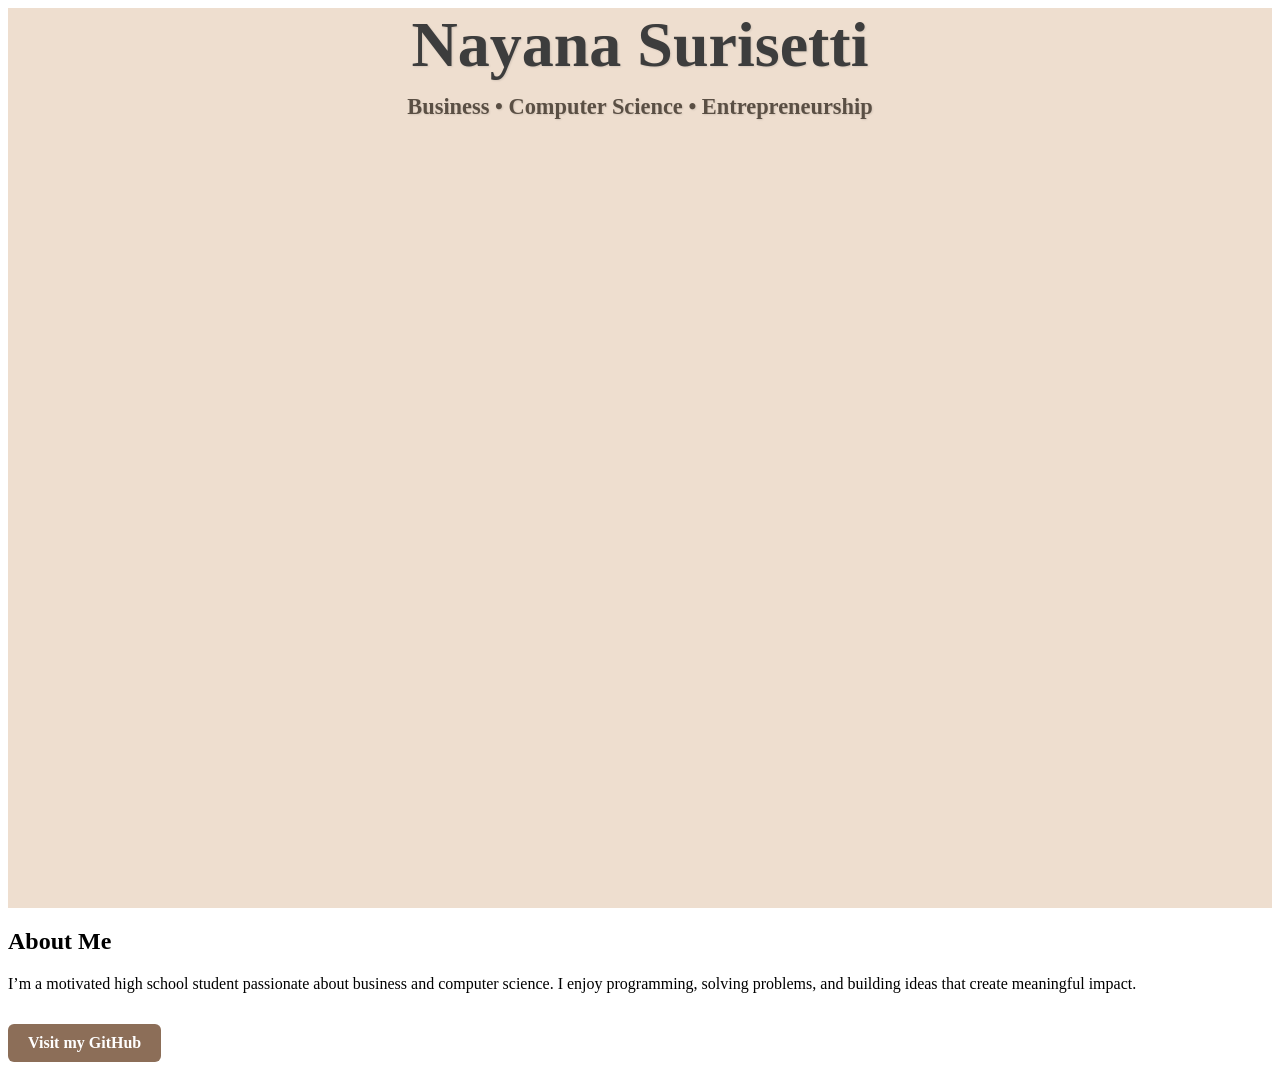
==== commit 4c701993: "push check" ====
--- a/index.html
+++ b/index.html
@@ -1,6 +1,5 @@
 <!doctype html>
 <html>
-
 <head>
   <title>Nayana Surisetti</title>
   <meta charset="utf-8" name="viewport" content="width=device-width, initial-scale=1">
@@ -16,7 +15,7 @@
   <script src="js/footer.js"></script>
   <style>
     .menu-index {
-      color: rgb(255, 255, 255) !important;
+      color: vz#5b3f18 !important;
       opacity: 1 !important;
       font-weight: 700 !important;
     }
@@ -28,1071 +27,29 @@
   <div class="content-container">
     <!-------------------------------------------------------------------------------------------->
     <!--Start Header-->
-    <div class="banner" style="background: url('img/sunset.webp') no-repeat center; background-size: cover; height: 300px;"></div>
-    <div class="banner">
+    <div class="banner hero-beige">
       <div class="banner-table flex-column">
         <div class="flex-row">
-          <div class="flex-item flex-column">
-            <h2 class="add-top-margin-small">About Me</h2>
-            <p class="text">
-              I’m a motivated high school student passionate about business and computer science, eager to build my skills in programming, problem-solving, and entrepreneurship while exploring opportunities to create meaningful impact.
-            </p>
-          </div>
-        </div>
+          <div class="flex-item flex-column" style = "text-align:center;">
+            <h1 class="hero-name">Nayana Surisetti</h1>
+            <p class="hero-tagline">
+              Business • Computer Science • Entrepreneurship
+          </p>
       </div>
     </div>
+  </div>
+</div>
+
     <!--End Header-->
     <!-------------------------------------------------------------------------------------------->
-    <div class="content">
-      <div class="content-table flex-column">
-        <!-------------------------------------------------------------------------------------------->
-        <!--Start Intro-->
-        <div class="flex-row">
-          <div class="flex-item flex-column">
-            <img class="image" src="img/dummay-img.png">
-          </div>
-          <div class="flex-item flex-column">
-            <p class="text text-large">
-              <a target="_blank" href="javascript:void(0)">LinkedIn</a>, User: nayanasurisetti<br>
-              <a target="_blank" href="https://github.com/nayanasurisetti-del">GitHub</a>, User: nayanasurisetti<br>
-              <a target="_blank" href="javascript:void(0)">Author 3</a>, author3 (at) cs.cmu.edu<br>
-              <a target="_blank" href="javascript:void(0)">Laboratory</a><br>
-              <a target="_blank" href="javascript:void(0)">Institute</a><br>
-              <a target="_blank" href="javascript:void(0)">Organization</a><br>
-              <a target="_blank" href="javascript:void(0)">Street Address</a><br>
-              <a target="_blank" href="javascript:void(0)">City, State, Country</a>
-            </p>
-          </div>
-        </div>
-        <div class="flex-row">
-          <div class="flex-item flex-column">
-            <p class="text add-top-margin">
-              Phasellus viverra nulla ut metus varius laoreet. Quisque rutrum. Aenean imperdiet. Etiam ultricies nisi vel
-              augue. Curabitur ullamcorper ultricies nisi. Nam eget dui. Etiam rhoncus. Maecenas tempus, tellus eget
-              condimentum rhoncus, sem quam semper libero, sit amet adipiscing sem neque sed ipsum. Nam quam nunc, blandit
-              vel, luctus pulvinar, hendrerit id, lorem. Maecenas nec odio et ante tincidunt tempus. Donec vitae
-              sapien ut libero venenatis faucibus. Nullam quis ante.
-            </p>
-            <h3>Table of Content</h3>
-            <ul>
-              <li><a href="#text-only">Text Only</a></li>
-              <li><a href="#buttons-and-inputs">Buttons and Inputs</a></li>
-              <li><a href="#images-and-image-button">Images and Image Button</a></li>
-              <li><a href="#text-around-image">Text around Image</a></li>
-              <li><a href="#centered-image-and-table">Centered Image and Table</a></li>
-              <li><a href="#adaptive-image">Adaptive Image</a></li>
-              <li><a href="#text-with-images-and-videos">Text with Images and Videos</a></li>
-              <li><a href="#iframe">Iframe</a></li>
-              <li><a href="#list-of-projects">List of Projects</a></li>
-              <li><a href="#gallery">Gallery (responsive size)</a></li>
-              <li><a href="#masonry">Masonry (responsive size)</a></li>
-              <li><a href="#survey">Survey</a></li>
-            </ul>
-          </div>
-        </div>
-        <!--End Intro-->
-        <!-------------------------------------------------------------------------------------------->
-        <!--Start Text Only-->
-        <div class="flex-row">
-          <div class="flex-item flex-column">
-            <h2 id="text-only">Text Only</h2>
-            <hr>
-            <p class="text">
-              Li Europan lingues es membres del sam familie. Lor separat existentie es un myth. Por scientie, musica,
-              sport etc, litot Europa usa li sam vocabular. Li lingues differe solmen in li grammatica, li pronunciation e
-              li plu commun vocabules. Omnicos directe al desirabilite de un nov lingua franca: On refusa continuar payar
-              custosi traductores. At solmen va esser.
-            </p>
-            <p class="text">
-              Quis autem vel eum iure reprehenderit qui in ea voluptate velit esse quam nihil molestiae consequatur,
-              vel illum qui dolorem eum fugiat quo voluptas nulla pariatur? At vero eos et accusamus et iusto odio dignissimos
-              ducimus qui blanditiis praesentium voluptatum deleniti atque corrupti quos dolores et quas molestias
-              excepturi sint occaecati cupiditate non provident, similique sunt in culpa qui officia deserunt mollitia
-              animi, id est laborum et dolorum fuga.
-            </p>
-            <h3>Break Long URL</h3>
-            <p class="text">
-              <a class="break-long-url" target="_blank" href="https://www.google.com/maps/place/Carnegie+Mellon+University/@40.4430576,-79.9431263,17z/data=!4m5!3m4!1s0x8834f21f58679a9f:0x88716b461fc4daf4!8m2!3d40.4428753!4d-79.9430922">https://www.google.com/maps/place/Carnegie+Mellon+University/@40.4430576,-79.9431263,17z/data=!4m5!3m4!1s0x8834f21f58679a9f:0x88716b461fc4daf4!8m2!3d40.4428753!4d-79.9430922</a>
-            </p>
-            <h3>Nested List</h3>
-            <p class="text">
-              Phasellus viverra nulla ut metus varius laoreet. Quisque rutrum. Aenean imperdiet. Etiam ultricies nisi vel
-              augue. Curabitur ullamcorper ultricies nisi. Nam eget dui. Etiam rhoncus. Maecenas tempus, tellus eget
-              condimentum rhoncus, sem quam semper libero, <a target="_blank" href="javascript:void(0)">sit amet adipiscing sem neque</a> sed ipsum. Nam quam nunc, blandit
-              vel, luctus pulvinar, hendrerit id, lorem.
-            </p>
-            <ul>
-              <li>Lorem ipsum dolor sit amet, consectetuer adipiscing elit.</li>
-              <li>Aenean commodo ligula eget dolor.
-                <ul>
-                  <li>Donec pede justo, fringilla vel, aliquet nec, vulputate eget, arcu.</li>
-                  <li>In enim justo, rhoncus ut, imperdiet a, venenatis vitae, justo.
-                    <ul>
-                      <li>Li nov <a target="_blank" href="javascript:void(0)">lingua franca</a>.</li>
-                      <li>It va esser Occidental.</li>
-                      <li>Existent Europan lingues.</li>
-                    </ul>
-                  </li>
-                  <li>Nullam dictum felis eu pede mollis pretium.</li>
-                </ul>
-              </li>
-              <li>Donec quam felis, ultricies nec, pellentesque eu, pretium quis, sem. </li>
-            </ul>
-            <p class="text">
-              Ma quande lingues coalesce, li grammatica del resultant lingue es plu simplic e regulari quam ti del
-              coalescent lingues. Li nov lingua franca va esser plu simplic e regulari quam li existent Europan lingues.
-              It va esser tam simplic quam Occidental in fact, it va esser Occidental. A un Angleso it va semblar un
-              simplificat Angles, quam un skeptic Cambridge amico dit me.
-            </p>
-            <ol class="nested">
-              <li>Lorem ipsum dolor sit amet, consectetuer adipiscing elit.</li>
-              <li>Aenean commodo ligula eget dolor.
-                <ol class="nested">
-                  <li>Donec pede justo, fringilla vel, aliquet nec, vulputate eget, arcu.</li>
-                  <li>In enim justo, <a target="_blank" href="javascript:void(0)">rhoncus ut, imperdiet a</a>, venenatis vitae, justo.
-                    <ol class="nested">
-                      <li>Li nov lingua franca.</li>
-                      <li>It va esser Occidental.</li>
-                      <li>Existent Europan lingues.</li>
-                    </ol>
-                  </li>
-                  <li>Nullam dictum felis eu pede mollis pretium.</li>
-                </ol>
-              </li>
-              <li>Donec quam felis, ultricies nec, pellentesque eu, pretium quis, sem. </li>
-            </ol>
-            <h3>List with Customized Reverse Numbering</h3>
-            <ol class="publication C-list">
-              <li>
-                <p class="text-small-margin">
-                  Phasellus viverra nulla ut metus varius laoreet. Quisque rutrum. Aenean imperdiet. Etiam ultricies nisi vel
-                  augue. Curabitur ullamcorper ultricies nisi.
-                </p>
-              </li>
-              <li>
-                <p class="text-small-margin">
-                  Nam eget dui. Etiam rhoncus. Maecenas tempus, tellus eget
-                  condimentum rhoncus, sem quam semper libero, <a target="_blank" href="javascript:void(0)">sit amet adipiscing sem neque sed ipsum</a>. Nam quam nunc, blandit
-                  vel, luctus pulvinar, hendrerit id, lorem.
-                </p>
-              </li>
-              <li>
-                <p class="text-small-margin">
-                  Ma quande lingues coalesce, li grammatica del resultant lingue es plu simplic e regulari quam ti del
-                  coalescent lingues. Li nov lingua franca va esser plu simplic e regulari quam li existent Europan lingues.
-                </p>
-              </li>
-            </ol>
-            <h3>Math Equations</h3>
-            <p class="text">
-              Ma quande lingues coalesce, li grammatica del resultant lingue es plu simplic e regulari quam ti del
-              coalescent lingues. Li nov lingua franca va esser plu simplic e regulari quam li existent Europan lingues.
-            </p>
-            <img class="image center" src="https://latex.codecogs.com/svg.latex?C\cdot(3\sin\theta_1+3\sin\theta_2-\cos\theta_1-\cos\theta_2)" style="max-width: 300px;">
-            <p class="text">
-              Ma quande lingues coalesce, li grammatica del resultant lingue es plu simplic e regulari quam ti del
-              coalescent lingues. Li nov lingua franca va esser plu simplic e regulari quam li existent Europan lingues.
-            </p>
-          </div>
-        </div>
-        <!--End Text Only-->
-        <!-------------------------------------------------------------------------------------------->
-        <!--Start Text with Buttons-->
-        <div class="flex-row">
-          <div class="flex-item flex-column">
-            <h2 id="buttons-and-inputs">Buttons and Inputs</h2>
-            <hr>
-            <p class="text">
-              Li Europan lingues es membres del sam familie. Lor separat existentie es un myth. Por scientie, musica,
-              sport etc, litot Europa usa li sam vocabular. Li lingues differe solmen in li grammatica, li pronunciation e
-              li plu commun vocabules. Omnicos directe al desirabilite de un nov lingua franca: On refusa continuar payar
-              custosi traductores. At solmen va esser.
-            </p>
-            <div class="control-group">
-              <button class="custom-button">Default</button>
-              <button class="custom-button custom-button-primary">Primary</button>
-              <button class="custom-button custom-button-danger">Danger</button>
-              <button class="custom-button custom-button-info">Info</button>
-              <button class="custom-button" disabled>Disabled</button>
-              <a class="custom-button" target="_blank" href="https://github.com/yenchiah/project-website-template" target="_blank">Hyperlink</a>
-              <button class="custom-button custom-button-primary stretch-on-mobile">Stretch on Mobile</button>
-            </div>
-            <div class="control-group">
-              <button class="custom-button pulse-black">Pulse</button>
-              <button class="custom-button custom-button-primary pulse-primary">Pulse</button>
-              <button class="custom-button custom-button-danger pulse-danger">Pulse</button>
-              <button class="custom-button custom-button-info pulse-info">Pulse</button>
-            </div>
-            <div class="control-group">
-              <button class="custom-button-flat"><img src="img/home.png"></button>
-              <button class="custom-button-flat" disabled><img src="img/home.png"></button>
-              <button class="custom-button-flat small"><img src="img/home.png"></button>
-              <button class="custom-button-flat large"><img src="img/home.png"></button>
-            </div>
-            <div class="control-group">
-              <button class="custom-button-flat"><img src="img/calendar.png"></button>
-              <button class="custom-button-flat"><img src="img/play.png"></button>
-              <button class="custom-button-flat"><img src="img/pause.png"></button>
-              <button class="custom-button-flat"><img src="img/stop.png"></button>
-              <button class="custom-button-flat"><img src="img/terrain.png"></button>
-              <button class="custom-button-flat"><img src="img/close.png"></button>
-              <button class="custom-button-flat"><img src="img/collection.png"></button>
-              <button class="custom-button-flat"><img src="img/next.png"></button>
-              <button class="custom-button-flat"><img src="img/back.png"></button>
-              <button class="custom-button-flat"><img src="img/setting.png"></button>
-              <button class="custom-button-flat"><img src="img/book.png"></button>
-              <button class="custom-button-flat"><img src="img/user.png"></button>
-              <button class="custom-button-flat"><img src="img/share.png"></button>
-              <button class="custom-button-flat"><img src="img/submit.png"></button>
-              <a class="custom-button-flat" href="https://github.com/yenchiah/project-website-template" target="_blank">
-                <img src="img/link.png">
-              </a>
-            </div>
-            <div class="control-group">
-              <button class="custom-button-flat"><img src="img/home.png"><span>Home</span></button>
-              <button class="custom-button-flat" disabled><img src="img/home.png"><span>Disabled</span></button>
-              <button class="custom-button-flat small"><img src="img/home.png"><span>Small</span></button>
-              <button class="custom-button-flat large"><img src="img/home.png"><span>Large</span></button>
-            </div>
-            <div class="control-group">
-              <button class="custom-button-flat"><img src="img/calendar.png"><span>Calendar</span></button>
-              <button class="custom-button-flat"><img src="img/play.png"><span>Play</span></button>
-              <button class="custom-button-flat"><img src="img/stop.png"><span>Stop</span></button>
-              <button class="custom-button-flat"><img src="img/terrain.png"><span>Terrain</span></button>
-              <button class="custom-button-flat"><img src="img/close.png"><span>Close</span></button>
-              <button class="custom-button-flat"><img src="img/collection.png"><span>Collection</span></button>
-              <button class="custom-button-flat"><img src="img/next.png"><span>Next</span></button>
-              <button class="custom-button-flat"><img src="img/back.png"><span>Back</span></button>
-              <button class="custom-button-flat"><img src="img/setting.png"><span>Setting</span></button>
-              <button class="custom-button-flat"><img src="img/book.png"><span>Tutorial</span></button>
-              <button class="custom-button-flat"><img src="img/user.png"><span>User</span></button>
-              <button class="custom-button-flat"><img src="img/share.png"><span>Share</span></button>
-              <button class="custom-button-flat"><img src="img/submit.png"><span>Submit</span></button>
-              <a class="custom-button-flat" href="https://github.com/yenchiah/project-website-template" target="_blank">
-                <img src="img/link.png"><span>Hyperlink</span>
-              </a>
-              <button class="custom-button-flat stretch-on-mobile"><img src="img/play.png"><span>Stretch on Mobile</span></button>
-            </div>
-            <div class="control-group">
-              <button class="custom-button-flat pulse-black"><img src="img/home.png"><span>Pulse</span></button>
-              <button class="custom-button-flat pulse-primary"><img src="img/home.png"><span>Pulse</span></button>
-              <button class="custom-button-flat pulse-danger"><img src="img/home.png"><span>Pulse</span></button>
-              <button class="custom-button-flat pulse-info"><img src="img/home.png"><span>Pulse</span></button>
-            </div>
-            <p class="text">
-              Ma quande lingues coalesce, li grammatica del resultant lingue es plu simplic e regulari quam ti del
-              coalescent lingues. Li nov lingua franca va esser plu simplic e regulari quam li existent Europan lingues.
-              It va esser tam simplic quam Occidental in fact, it va esser Occidental. A un Angleso it va semblar un
-              simplificat Angles, quam un skeptic Cambridge amico dit me.
-            </p>
-          </div>
-        </div>
-        <div class="flex-row-space-between">
-          <div class="flex-item flex-column">
-            <p class="text badge-text">Large Badge Caption!</p>
-          </div>
-          <div class="flex-item flex-column">
-            <div class="control-group">
-              <a href="javascript:void(0)" target="_blank" class="custom-image-button">
-                <img src="img/app-store-badge.png" width="150">
-              </a>
-              <a href="javascript:void(0)" target="_blank" class="custom-image-button">
-                <img src="img/google-play-badge.png" width="150">
-              </a>
-            </div>
-          </div>
-        </div>
-        <div class="flex-row">
-          <div class="flex-item flex-column">
-            <p class="text">
-              Li Europan lingues es membres del sam familie. Lor separat existentie es un myth. Por scientie, musica,
-              sport etc, litot Europa usa li sam vocabular. Li lingues differe solmen in li grammatica, li pronunciation e
-              li plu commun vocabules. Omnicos directe al desirabilite de un nov lingua franca: On refusa continuar payar
-              custosi traductores. At solmen va esser.
-            </p>
-            <div class="control-group">
-              <input class="custom-textbox stretch-on-mobile" type="text" placeholder="e.g., 15213">
-              <textarea class="custom-textbox stretch-on-mobile" placeholder="e.g., 15213"></textarea>
-            </div>
-            <div class="control-group">
-              <input class="custom-textbox stretch-on-mobile" value="https://yenchiah.me/" type="text" readonly>
-              <textarea class="custom-textbox stretch-on-mobile" readonly>Phasellus viverra nulla ut metus varius laoreet.</textarea>
-            </div>
-            <p class="text">
-              Ma quande lingues coalesce, li grammatica del resultant lingue es plu simplic e regulari quam ti del
-              coalescent lingues. Li nov lingua franca va esser plu simplic e regulari quam li existent Europan lingues.
-              It va esser tam simplic quam Occidental in fact, it va esser Occidental. A un Angleso it va semblar un
-              simplificat Angles, quam un skeptic Cambridge amico dit me.
-            </p>
-          </div>
-        </div>
-        <!--End Text with Buttons-->
-        <!-------------------------------------------------------------------------------------------->
-        <!--Start Text with Images and Image buttons-->
-        <div class="flex-row">
-          <div class="flex-item flex-column">
-            <h2 id="images-and-image-button">Images and Image Button</h2>
-            <hr>
-            <p class="text">
-              Li Europan lingues es membres del sam familie. Lor separat existentie es un myth. Por scientie, musica,
-              sport etc, litot Europa usa li sam vocabular. Li lingues differe solmen in li grammatica, li pronunciation e
-              li plu commun vocabules. Omnicos directe al desirabilite de un nov lingua franca: On refusa continuar payar
-              custosi traductores. At solmen va esser.
-            </p>
-          </div>
-        </div>
-        <div class="flex-row-space-between">
-          <div class="flex-item flex-column">
-            <img class="image max-width-400" src="img/dummay-img.png">
-            <p class="image-caption">Image Caption</p>
-          </div>
-          <div class="flex-item flex-column">
-            <a href="https://github.com/yenchiah/project-website-template" target="_blank" class="image max-width-400">
-              <img src="img/dummay-img.png">
-            </a>
-            <p class="image-caption">Image Button Caption</p>
-          </div>
-        </div>
-        <div class="flex-row">
-          <div class="flex-item flex-column">
-            <p class="text">
-              Li Europan lingues es membres del sam familie. Lor separat existentie es un myth. Por scientie, musica,
-              sport etc, litot Europa usa li sam vocabular. Li lingues differe solmen in li grammatica, li pronunciation e
-              li plu commun vocabules. Omnicos directe al desirabilite de un nov lingua franca: On refusa continuar payar
-              custosi traductores. At solmen va esser.
-            </p>
-          </div>
-        </div>
-        <!--End Text with Images and Image buttons-->
-        <!-------------------------------------------------------------------------------------------->
-        <!--Start Text around Image-->
-        <div class="flex-row">
-          <div class="flex-item flex-column">
-            <h2 id="text-around-image">Text around Image</h2>
-            <hr>
-            <p class="text">
-              <img class="image image-wrap-text max-width-400" src="img/dummay-img.png">
-              Sed ut perspiciatis unde omnis iste natus error sit voluptatem accusantium doloremque laudantium, totam rem
-              aperiam, eaque ipsa quae ab illo inventore veritatis et quasi architecto beatae vitae dicta sunt explicabo.
-              Nemo enim ipsam voluptatem quia voluptas sit aspernatur aut odit aut fugit, sed quia consequuntur magni
-              dolores eos qui ratione voluptatem sequi nesciunt. Neque porro quisquam est, qui dolorem ipsum quia dolor sit
-              amet, consectetur, adipisci velit, sed quia non numquam eius modi tempora incidunt ut labore et dolore magnam
-              aliquam quaerat voluptatem. Ut enim ad minima veniam, quis nostrum exercitationem ullam corporis suscipit
-              laboriosam, nisi ut aliquid ex ea commodi consequatur? Quis autem vel eum iure reprehenderit qui in ea
-              voluptate velit esse quam nihil molestiae consequatur, vel illum qui dolorem eum fugiat quo voluptas nulla
-              pariatur? At vero eos et accusamus et iusto odio dignissimos ducimus qui blanditiis praesentium voluptatum
-              deleniti atque corrupti quos dolores et quas molestias excepturi sint occaecati cupiditate non provident,
-              similique sunt in culpa qui officia deserunt mollitia animi, id est laborum et dolorum fuga. Et harum quidem
-              rerum facilis est et expedita distinctio. Nam libero tempore, cum soluta nobis est eligendi optio cumque nihil
-              impedit quo minus id quod maxime placeat facere possimus, omnis voluptas assumenda est, omnis.
-            </p>
-          </div>
-        </div>
-        <!--End Text around Image-->
-        <!-------------------------------------------------------------------------------------------->
-      </div>
-    </div>
-    <div class="banner" style="background: url('img/dummy-background.jpeg') no-repeat center; background-size: cover; height: 500px;">
-      <div class="banner-table flex-column" style="background-color: rgba(0, 0, 0, 0.5);">
-        <div class="flex-row">
-          <div class="flex-item flex-column">
-            <h2 class="add-top-margin-small">This is the banner area with photo</h2>
-            <p class="text">
-              Phasellus viverra nulla ut metus varius laoreet. Quisque rutrum. Aenean imperdiet. Etiam ultricies nisi vel
-              augue. Curabitur <a href="javascript:void(0)">ullamcorper ultricies nisi</a>. Nam eget dui. Etiam rhoncus. Maecenas tempus, tellus eget
-              condimentum rhoncus.
-            </p>
-          </div>
-        </div>
-      </div>
-    </div>
-    <div class="content">
-      <div class="content-table flex-column">
-        <!-------------------------------------------------------------------------------------------->
-        <!--Start Text with Centered Image and Table-->
-        <div class="flex-row">
-          <div class="flex-item flex-column">
-            <h2 id="centered-image-and-table" class="no-top-margin">Centered Image and Table</h2>
-            <hr>
-            <p class="text">
-              Li Europan lingues es membres del sam familie. Lor separat existentie es un myth. Por scientie, musica,
-              sport etc, litot Europa usa li sam vocabular. Li lingues differe solmen in li grammatica, li pronunciation e
-              li plu commun vocabules. Omnicos directe al desirabilite de un nov lingua franca: On refusa continuar payar
-              custosi traductores. At solmen va esser.
-            </p>
-            <p class="text text-center graph-title">
-              This image does not scroll and only scale.
-            </p>
-            <img class="image center max-width-400 add-top-margin-small" src="img/dummay-img.png">
-            <p class="text text-center graph-title">
-              This image scrolls on mobile with a fixed height.
-            </p>
-            <div class="scrollable-image-container center add-top-margin-small">
-              <img class="scrollable-image center" src="img/dummay-img.png">
-            </div>
-            <p class="text">
-              Li Europan lingues es membres del sam familie. Lor separat existentie es un myth. Por scientie, musica,
-              sport etc, litot Europa usa li sam vocabular. Li lingues differe solmen in li grammatica, li pronunciation e
-              li plu commun vocabules. Omnicos directe al desirabilite de un nov lingua franca: On refusa continuar payar
-              custosi traductores. At solmen va esser.
-            </p>
-            <p class="text text-center graph-title">
-              This is the title for the bottom scrollable table.
-            </p>
-            <div class="custom-table-container center add-top-margin-small">
-              <table class="custom-table">
-                <thead>
-                  <tr class="bg-color-gray">
-                    <th>Number of</th>
-                    <th class="text-center">Unique Users</th>
-                    <th class="text-center">Smell Reports</th>
-                    <th class="text-center">Interaction Events</th>
-                  </tr>
-                </thead>
-                <tbody>
-                  <tr>
-                    <td>Enthusiasts</td>
-                    <td class="text-center">9.4%</td>
-                    <td class="text-center">50.6%</td>
-                    <td class="text-center">44.8%</td>
-                  </tr>
-                  <tr class="bg-color-light-gray">
-                    <td>Explorers</td>
-                    <td class="text-center">36.1%</td>
-                    <td class="text-center">37.3%</td>
-                    <td class="text-center">27.3%</td>
-                  </tr>
-                  <tr>
-                    <td>Contributors</td>
-                    <td class="text-center">13.0%</td>
-                    <td class="text-center">12.1%</td>
-                    <td class="text-center">n/a</td>
-                  </tr>
-                  <tr class="bg-color-light-gray">
-                    <td>Observers</td>
-                    <td class="text-center">41.6%</td>
-                    <td class="text-center">n/a</td>
-                    <td class="text-center">27.9%</td>
-                  </tr>
-                </tbody>
-                <tfoot>
-                  <tr>
-                    <td>Size (N)</td>
-                    <td class="text-center">2,237</td>
-                    <td class="text-center">8,112</td>
-                    <td class="text-center">79,447</td>
-                  </tr>
-                </tfoot>
-              </table>
-            </div>
-            <p class="text text-center graph-title">
-              This is the title for the bottom very long scrollable table.
-            </p>
-            <div class="custom-table-container center add-top-margin-small">
-              <table class="custom-table">
-                <thead>
-                  <tr class="bg-color-gray">
-                    <th class="text-center">Smell Rating</th>
-                    <th class="text-center">2019</th>
-                    <th class="text-center">2018</th>
-                    <th class="text-center">2017</th>
-                    <th class="text-center">2016</th>
-                    <th class="text-center">2015</th>
-                    <th class="text-center">2014</th>
-                    <th class="text-center">2013</th>
-                    <th class="text-center">2012</th>
-                    <th class="text-center">2011</th>
-                    <th class="text-center">2010</th>
-                    <th class="text-center">2009</th>
-                    <th class="text-center">2008</th>
-                    <th class="text-center">2007</th>
-                  </tr>
-                </thead>
-                <tbody>
-                  <tr>
-                    <td class="text-center">1</td>
-                    <td class="text-center">1,711 (9.5%)</td>
-                    <td class="text-center">1,199 (13.0%)</td>
-                    <td class="text-center">1,658 (20.4%)</td>
-                    <td class="text-center">1,199 (13.0%)</td>
-                    <td class="text-center">1,658 (20.4%)</td>
-                    <td class="text-center">1,199 (13.0%)</td>
-                    <td class="text-center">1,658 (20.4%)</td>
-                    <td class="text-center">1,199 (13.0%)</td>
-                    <td class="text-center">1,658 (20.4%)</td>
-                    <td class="text-center">1,199 (13.0%)</td>
-                    <td class="text-center">1,658 (20.4%)</td>
-                    <td class="text-center">1,199 (13.0%)</td>
-                    <td class="text-center">1,658 (20.4%)</td>
-                  </tr>
-                  <tr class="bg-color-light-gray">
-                    <td class="text-center">2</td>
-                    <td class="text-center">798 (4.4%)</td>
-                    <td class="text-center">497 (5.4%)</td>
-                    <td class="text-center">665 (8.2%)</td>
-                    <td class="text-center">497 (5.4%)</td>
-                    <td class="text-center">665 (8.2%)</td>
-                    <td class="text-center">497 (5.4%)</td>
-                    <td class="text-center">665 (8.2%)</td>
-                    <td class="text-center">497 (5.4%)</td>
-                    <td class="text-center">665 (8.2%)</td>
-                    <td class="text-center">497 (5.4%)</td>
-                    <td class="text-center">665 (8.2%)</td>
-                    <td class="text-center">497 (5.4%)</td>
-                    <td class="text-center">665 (8.2%)</td>
-                  </tr>
-                  <tr>
-                    <td class="text-center">3</td>
-                    <td class="text-center">4,305 (23.9%)</td>
-                    <td class="text-center">2,649 (28.8%)</td>
-                    <td class="text-center">2,246 (27.7%)</td>
-                    <td class="text-center">2,649 (28.8%)</td>
-                    <td class="text-center">2,246 (27.7%)</td>
-                    <td class="text-center">2,649 (28.8%)</td>
-                    <td class="text-center">2,246 (27.7%)</td>
-                    <td class="text-center">2,649 (28.8%)</td>
-                    <td class="text-center">2,246 (27.7%)</td>
-                    <td class="text-center">2,649 (28.8%)</td>
-                    <td class="text-center">2,246 (27.7%)</td>
-                    <td class="text-center">2,649 (28.8%)</td>
-                    <td class="text-center">2,246 (27.7%)</td>
-                  </tr>
-                  <tr class="bg-color-light-gray">
-                    <td class="text-center">4</td>
-                    <td class="text-center">5,804 (32.3%)</td>
-                    <td class="text-center">2,932 (31.9%)</td>
-                    <td class="text-center">2,171 (26.8%)</td>
-                    <td class="text-center">2,932 (31.9%)</td>
-                    <td class="text-center">2,171 (26.8%)</td>
-                    <td class="text-center">2,932 (31.9%)</td>
-                    <td class="text-center">2,171 (26.8%)</td>
-                    <td class="text-center">2,932 (31.9%)</td>
-                    <td class="text-center">2,171 (26.8%)</td>
-                    <td class="text-center">2,932 (31.9%)</td>
-                    <td class="text-center">2,171 (26.8%)</td>
-                    <td class="text-center">2,932 (31.9%)</td>
-                    <td class="text-center">2,171 (26.8%)</td>
-                  </tr>
-                  <tr>
-                    <td class="text-center">5</td>
-                    <td class="text-center">5,356 (29.8%)</td>
-                    <td class="text-center">1,918 (20.9%)</td>
-                    <td class="text-center">1,372 (16.9%)</td>
-                    <td class="text-center">1,918 (20.9%)</td>
-                    <td class="text-center">1,372 (16.9%)</td>
-                    <td class="text-center">1,918 (20.9%)</td>
-                    <td class="text-center">1,372 (16.9%)</td>
-                    <td class="text-center">1,918 (20.9%)</td>
-                    <td class="text-center">1,372 (16.9%)</td>
-                    <td class="text-center">1,918 (20.9%)</td>
-                    <td class="text-center">1,372 (16.9%)</td>
-                    <td class="text-center">1,918 (20.9%)</td>
-                    <td class="text-center">1,372 (16.9%)</td>
-                  </tr>
-                </tbody>
-                <tfoot>
-                  <tr>
-                    <td class="text-center">Sum</td>
-                    <td class="text-center">17,974</td>
-                    <td class="text-center">9,195</td>
-                    <td class="text-center">8,112</td>
-                    <td class="text-center">9,195</td>
-                    <td class="text-center">8,112</td>
-                    <td class="text-center">9,195</td>
-                    <td class="text-center">8,112</td>
-                    <td class="text-center">9,195</td>
-                    <td class="text-center">8,112</td>
-                    <td class="text-center">9,195</td>
-                    <td class="text-center">8,112</td>
-                    <td class="text-center">9,195</td>
-                    <td class="text-center">8,112</td>
-                  </tr>
-                </tfoot>
-              </table>
-            </div>
-            <p class="text">
-              Li Europan lingues es membres del sam familie. Lor separat existentie es un myth. Por scientie, musica,
-              sport etc, litot Europa usa li sam vocabular. Li lingues differe solmen in li grammatica, li pronunciation e
-              li plu commun vocabules. Omnicos directe al desirabilite de un nov lingua franca: On refusa continuar payar
-              custosi traductores. At solmen va esser.
-            </p>
-          </div>
-        </div>
-        <!--End Text with Centered Image and Table-->
-        <!-------------------------------------------------------------------------------------------->
-        <!--Start Text with Adaptive Image-->
-        <div class="flex-row">
-          <div class="flex-item flex-column">
-            <h2 id="adaptive-image">Adaptive Image</h2>
-            <hr>
-            <p class="text">
-              Li Europan lingues es membres del sam familie. Lor separat existentie es un myth. Por scientie, musica,
-              sport etc, litot Europa usa li sam vocabular. Li lingues differe solmen in li grammatica, li pronunciation e
-              li plu commun vocabules. Omnicos directe al desirabilite de un nov lingua franca: On refusa continuar payar
-              custosi traductores. At solmen va esser.
-            </p>
-            <a class="image adaptive-image" style="background-image: url('img/dummay-img-long.png'); min-height: 150px;" href="img/dummay-img-long.png" target="_blank"></a>
-            <p class="text">
-              Li Europan lingues es membres del sam familie. Lor separat existentie es un myth. Por scientie, musica,
-              sport etc, litot Europa usa li sam vocabular. Li lingues differe solmen in li grammatica, li pronunciation e
-              li plu commun vocabules. Omnicos directe al desirabilite de un nov lingua franca: On refusa continuar payar
-              custosi traductores. At solmen va esser.
-            </p>
-          </div>
-        </div>
-        <!--End Text with Adaptive Image-->
-        <!-------------------------------------------------------------------------------------------->
-      </div>
-    </div>
-    <div class="banner" style="background: url('img/dummy-background.jpeg') no-repeat center; background-size: cover; height: 500px;"></div>
-    <div class="banner">
-      <div class="banner-table flex-column">
-        <div class="flex-row">
-          <div class="flex-item flex-column">
-            <h2 class="add-top-margin-small">This is the two banner area with photo</h2>
-            <p class="text">
-              Phasellus viverra nulla ut metus varius laoreet. Quisque rutrum. Aenean imperdiet. Etiam ultricies nisi vel
-              augue. Curabitur ullamcorper ultricies nisi. Nam eget dui. Etiam rhoncus. Maecenas tempus, tellus eget
-              condimentum rhoncus.
-            </p>
-          </div>
-        </div>
-      </div>
-    </div>
-    <div class="content">
-      <div class="content-table flex-column">
-        <!-------------------------------------------------------------------------------------------->
-        <!--Start Text with Images and Videos-->
-        <div class="flex-row">
-          <div class="flex-item flex-column">
-            <h2 id="text-with-images-and-videos" class="no-top-margin">Text with Images and Videos</h2>
-            <hr>
-            <p class="text">
-              Ma quande lingues coalesce, li grammatica del resultant lingue es plu simplic e regulari quam ti del
-              coalescent lingues. Li nov lingua franca va esser plu simplic e regulari quam li existent Europan lingues.
-              It va esser tam simplic quam Occidental in fact, it va esser Occidental. A un Angleso it va semblar un
-              simplificat Angles, quam un skeptic Cambridge amico dit me.
-            </p>
-          </div>
-        </div>
-        <div class="flex-row">
-          <div class="flex-item flex-item-stretch flex-column">
-            <img class="image" src="img/dummay-img.png">
-          </div>
-          <div class="flex-item flex-item-stretch flex-column">
-            <p class="text">
-              Sed ut perspiciatis unde omnis iste natus error sit voluptatem accusantium doloremque laudantium, totam rem
-              aperiam, eaque ipsa quae ab illo inventore veritatis et quasi architecto beatae vitae dicta sunt explicabo.
-              Nemo enim ipsam voluptatem quia voluptas sit aspernatur aut odit aut fugit, sed quia consequuntur magni
-              dolores eos qui ratione voluptatem sequi nesciunt. Neque porro quisquam est, qui dolorem ipsum quia dolor
-              sit amet, consectetur, adipisci velit, sed quia non numquam eius modi tempora incidunt ut labore et dolore
-              magnam aliquam quaerat voluptatem. Sed ut perspiciatis unde.
-            </p>
-          </div>
-        </div>
-        <div class="flex-row">
-          <div class="flex-item flex-item-stretch flex-column">
-            <video preload controls autoplay loop muted playsinline class="image">
-              <source src="vid/mov_bbb.mp4" type="video/mp4">
-              Your browser does not support the video tag.
-            </video>
-          </div>
-          <div class="flex-item flex-item-stretch flex-column">
-            <p class="text">
-              Sed ut perspiciatis unde omnis iste natus error sit voluptatem accusantium doloremque laudantium, totam rem
-              aperiam, eaque ipsa quae ab illo inventore veritatis et quasi architecto beatae vitae dicta sunt explicabo.
-              Nemo enim ipsam voluptatem quia voluptas sit aspernatur aut odit aut fugit, sed quia consequuntur magni
-              dolores eos qui ratione voluptatem sequi nesciunt. Neque porro quisquam est, qui dolorem ipsum quia dolor
-              sit amet, consectetur, adipisci velit, sed quia non numquam eius modi tempora incidunt ut labore et dolore
-              magnam.
-            </p>
-          </div>
-        </div>
-        <div class="flex-row">
-          <div class="flex-item flex-column">
-            <p class="text">
-              Ma quande lingues coalesce, li grammatica del resultant lingue es plu simplic e regulari quam ti del
-              coalescent lingues. Li nov lingua franca va esser plu simplic e regulari quam li existent Europan lingues.
-              It va esser tam simplic quam Occidental in fact, it va esser Occidental. A un Angleso it va semblar un
-              simplificat Angles, quam un skeptic Cambridge amico dit me.
-            </p>
-          </div>
-        </div>
-        <div class="flex-row">
-          <div class="flex-item flex-item-stretch-2 flex-column">
-            <p class="text">
-              Sed ut perspiciatis unde omnis iste natus error sit voluptatem accusantium doloremque laudantium, totam rem
-              aperiam, eaque ipsa quae ab illo inventore veritatis et quasi architecto beatae vitae dicta sunt explicabo.
-              Nemo enim ipsam voluptatem quia voluptas sit aspernatur aut odit aut fugit, sed quia consequuntur magni
-              dolores eos qui ratione voluptatem sequi nesciunt. Neque porro quisquam est, qui dolorem ipsum quia dolor
-              sit amet, consectetur, adipisci velit, sed quia non numquam eius modi tempora.
-            </p>
-          </div>
-          <div class="flex-item flex-item-stretch flex-column">
-            <img class="image" src="img/dummay-img.png">
-          </div>
-        </div>
-        <div class="flex-row">
-          <div class="flex-item flex-item-stretch-2 flex-column">
-            <p class="text">
-              Sed ut perspiciatis unde omnis iste natus error sit voluptatem accusantium doloremque laudantium, totam rem
-              aperiam, eaque ipsa quae ab illo inventore veritatis et quasi architecto beatae vitae dicta sunt explicabo.
-              Nemo enim ipsam voluptatem quia voluptas sit aspernatur aut odit aut fugit, sed quia consequuntur magni
-              dolores eos qui ratione voluptatem sequi nesciunt. Neque porro quisquam est, qui dolorem ipsum quia dolor
-              sit amet, consectetur, adipisci velit, sed quia non numquam eius modi tempora.
-            </p>
-          </div>
-          <div class="flex-item flex-item-stretch flex-column">
-            <video preload controls autoplay loop muted playsinline class="image">
-              <source src="vid/mov_bbb.mp4" type="video/mp4">
-              Your browser does not support the video tag.
-            </video>
-          </div>
-        </div>
-        <div class="flex-row">
-          <div class="flex-item flex-item-stretch flex-column">
-            <p class="text">
-              Li Europan lingues es membres del sam familie. Lor separat existentie es un myth. Por scientie, musica,
-              sport etc, litot Europa usa li sam vocabular. Li lingues differe solmen in li grammatica, li pronunciation e
-              li plu commun vocabules. Omnicos directe al desirabilite de un nov lingua franca: On refusa continuar payar
-              custosi traductores. At solmen va esser.
-            </p>
-          </div>
-        </div>
-        <!--End Text with Images and Videos-->
-        <!-------------------------------------------------------------------------------------------->
-        <!--Start Text with Iframe-->
-        <div class="flex-row">
-          <div class="flex-item flex-column">
-            <h2 id="iframe">Iframe</h2>
-            <hr>
-            <p class="text">
-              Phasellus viverra nulla ut metus varius laoreet. Quisque rutrum. Aenean imperdiet. Etiam ultricies nisi vel
-              augue. Curabitur ullamcorper ultricies nisi. Nam eget dui. Etiam rhoncus. Maecenas tempus, tellus eget
-              condimentum rhoncus, sem quam semper libero, sit amet adipiscing sem neque sed ipsum. Nam quam nunc, blandit
-              vel, luctus pulvinar, hendrerit id, lorem.
-            </p>
-            <iframe class="iframe-in-body" src="https://yenchiah.me/geo-heatmap/smell.html"></iframe>
-            <p class="text">
-              Phasellus viverra nulla ut metus varius laoreet. Quisque rutrum. Aenean imperdiet. Etiam ultricies nisi vel
-              augue. Curabitur ullamcorper ultricies nisi. Nam eget dui. Etiam rhoncus. Maecenas tempus, tellus eget
-              condimentum rhoncus, sem quam semper libero, sit amet adipiscing sem neque sed ipsum. Nam quam nunc, blandit
-              vel, luctus pulvinar, hendrerit id, lorem.
-            </p>
-          </div>
-        </div>
-        <!--END Text with Iframe-->
-        <!-------------------------------------------------------------------------------------------->
-        <!--Start List of Projects-->
-        <div class="flex-row">
-          <div class="flex-item flex-column full-width">
-            <h2 id="list-of-projects">List of Projects</h2>
-            <hr>
-          </div>
-        </div>
-        <div class="flex-row">
-          <div class="flex-item flex-item-stretch flex-column">
-            <img class="image max-width-400" src="img/dummay-img.png">
-          </div>
-          <div class="flex-item flex-item-stretch-4 flex-column">
-            <p class="text">
-              <a class="highlight-text" href="javascript:void(0)">Li Europan Lingues es Membres Del Sam Familie</a><br>
-              Phasellus viverra nulla ut metus varius laoreet. Quisque rutrum. Aenean imperdiet. Etiam ultricies nisi vel
-              augue. Curabitur ullamcorper ultricies nisi. Nam eget dui. Etiam rhoncus. Maecenas tempus, tellus eget
-              condimentum rhoncus, sem quam semper libero, sit amet.
-            </p>
-          </div>
-        </div>
-        <div class="flex-row">
-          <div class="flex-item flex-item-stretch flex-column">
-            <img class="image max-width-400" src="img/dummay-img.png">
-          </div>
-          <div class="flex-item flex-item-stretch-4 flex-column">
-            <p class="text">
-              <a class="highlight-text" href="javascript:void(0)">Li Europan Lingues es Membres Del Sam Familie</a><br>
-              Phasellus viverra nulla ut metus varius laoreet. Quisque rutrum. Aenean imperdiet. Etiam ultricies nisi vel
-              augue. Curabitur ullamcorper ultricies nisi. Nam eget dui. Etiam rhoncus. Maecenas tempus, tellus eget
-              condimentum rhoncus, sem quam semper libero, sit amet.
-            </p>
-          </div>
-        </div>
-        <div class="flex-row">
-          <div class="flex-item flex-item-stretch flex-column">
-            <img class="image max-width-400" src="img/dummay-img.png">
-          </div>
-          <div class="flex-item flex-item-stretch-4 flex-column">
-            <p class="text">
-              <a class="highlight-text" href="javascript:void(0)">Li Europan Lingues es Membres Del Sam Familie</a><br>
-              Phasellus viverra nulla ut metus varius laoreet. Quisque rutrum. Aenean imperdiet. Etiam ultricies nisi vel
-              augue. Curabitur ullamcorper ultricies nisi. Nam eget dui. Etiam rhoncus. Maecenas tempus, tellus eget
-              condimentum rhoncus, sem quam semper libero, sit amet.
-            </p>
-          </div>
-        </div>
-        <!--End List of Projects-->
-        <!-------------------------------------------------------------------------------------------->
-        <!--Start Gallery-->
-        <div class="flex-row">
-          <div class="flex-item flex-column">
-            <h2 id="gallery">Gallery (responsive size)</h2>
-            <hr>
-            <p class="text">
-              Phasellus viverra nulla ut metus varius laoreet. Quisque rutrum. Aenean imperdiet. Etiam ultricies nisi vel
-              augue. Curabitur ullamcorper ultricies nisi. Nam eget dui. Etiam rhoncus. Maecenas tempus, tellus eget
-              condimentum rhoncus, sem quam semper libero, sit amet adipiscing sem neque sed ipsum. Nam quam nunc, blandit
-              vel, luctus pulvinar, hendrerit id, lorem.
-            </p>
-          </div>
-        </div>
-        <div class="gallery add-top-margin-small add-bottom-margin-small">
-          <a href="javascript:void(0)" class="flex-column"><img src="img/dummay-img.png">
-            <div>Image Caption</div>
-          </a>
-          <a href="javascript:void(0)" class="flex-column"><img src="img/dummay-img.png">
-            <div>Image Caption</div>
-          </a>
-          <a href="javascript:void(0)" class="flex-column"><img src="img/dummay-img.png">
-            <div>Image Caption</div>
-          </a>
-          <a href="javascript:void(0)" class="flex-column"><img src="img/dummay-img.png">
-            <div>Image Caption</div>
-          </a>
-          <a href="javascript:void(0)" class="flex-column"><img src="img/dummay-img.png">
-            <div>Image Caption</div>
-          </a>
-          <a href="javascript:void(0)" class="flex-column"><img src="img/dummay-img.png">
-            <div>Image Caption</div>
-          </a>
-          <a href="javascript:void(0)" class="flex-column"><img src="img/dummay-img.png">
-            <div>Image Caption</div>
-          </a>
-          <a href="javascript:void(0)" class="flex-column"><img src="img/dummay-img.png">
-            <div>Image Caption</div>
-          </a>
-        </div>
-        <div class="flex-row">
-          <div class="flex-item flex-column">
-            <p class="text">
-              Phasellus viverra nulla ut metus varius laoreet. Quisque rutrum. Aenean imperdiet. Etiam ultricies nisi vel
-              augue. Curabitur ullamcorper ultricies nisi. Nam eget dui. Etiam rhoncus. Maecenas tempus, tellus eget
-              condimentum rhoncus, sem quam semper libero, sit amet adipiscing sem neque sed ipsum. Nam quam nunc, blandit
-              vel, luctus pulvinar, hendrerit id, lorem.
-            </p>
-          </div>
-        </div>
-        <div class="gallery add-top-margin-small add-bottom-margin-small">
-          <div class="flex-column">
-            <img src="img/dummay-img.png">
-            <h3>Phasellus Viverra</h3>
-            <div>Quisque Rutrum</div>
-            <div>
-              <a href="https://yenchiah.me/project-website-template/" target="_blank">Website</a>
-              &nbsp;|&nbsp;
-              <a href="https://yenchiah.me/project-website-template/" target="_blank">LinkedIn</a>
-            </div>
-          </div>
-          <div class="flex-column">
-            <img src="img/dummay-img.png">
-            <h3>Phasellus Viverra</h3>
-            <div>Quisque Rutrum</div>
-            <div>
-              <a href="https://yenchiah.me/project-website-template/" target="_blank">Website</a>
-              &nbsp;|&nbsp;
-              <a href="https://yenchiah.me/project-website-template/" target="_blank">LinkedIn</a>
-            </div>
-          </div>
-          <div class="flex-column">
-            <img src="img/dummay-img.png">
-            <h3>Phasellus Viverra</h3>
-            <div>Quisque Rutrum</div>
-            <div>
-              <a href="https://yenchiah.me/project-website-template/" target="_blank">Website</a>
-              &nbsp;|&nbsp;
-              <a href="https://yenchiah.me/project-website-template/" target="_blank">LinkedIn</a>
-            </div>
-          </div>
-          <div class="flex-column">
-            <img src="img/dummay-img.png">
-            <h3>Phasellus Viverra</h3>
-            <div>Quisque Rutrum</div>
-            <div>
-              <a href="https://yenchiah.me/project-website-template/" target="_blank">Website</a>
-              &nbsp;|&nbsp;
-              <a href="https://yenchiah.me/project-website-template/" target="_blank">LinkedIn</a>
-            </div>
-          </div>
-        </div>
-        <div class="flex-row">
-          <div class="flex-item flex-column">
-            <p class="text">
-              Phasellus viverra nulla ut metus varius laoreet. Quisque rutrum. Aenean imperdiet. Etiam ultricies nisi vel
-              augue. Curabitur ullamcorper ultricies nisi. Nam eget dui. Etiam rhoncus. Maecenas tempus, tellus eget
-              condimentum rhoncus, sem quam semper libero, sit amet adipiscing sem neque sed ipsum. Nam quam nunc, blandit
-              vel, luctus pulvinar, hendrerit id, lorem.
-            </p>
-          </div>
-        </div>
-        <!--End Gallery-->
-        <!-------------------------------------------------------------------------------------------->
-        <!--Start Masonry-->
-        <div class="flex-row">
-          <div class="flex-item flex-column">
-            <h2 id="masonry">Masonry (responsive size)</h2>
-            <hr>
-            <p class="text">
-              Phasellus viverra nulla ut metus varius laoreet. Quisque rutrum. Aenean imperdiet. Etiam ultricies nisi vel
-              augue. Curabitur ullamcorper ultricies nisi. Nam eget dui. Etiam rhoncus. Maecenas tempus, tellus eget
-              condimentum rhoncus, sem quam semper libero, sit amet adipiscing sem neque sed ipsum. Nam quam nunc, blandit
-              vel, luctus pulvinar, hendrerit id, lorem.
-            </p>
-          </div>
-        </div>
-        <div class="masonry add-top-margin-small add-bottom-margin-small">
-          <figure>
-            <img src="https://images.unsplash.com/photo-1485182708500-e8f1f318ba72?ixlib=rb-1.2.1&amp;ixid=MnwxMjA3fDB8MHxwaG90by1wYWdlfHx8fGVufDB8fHx8&amp;auto=format&amp;fit=crop&amp;w=1820&amp;q=80">
-            <div>Credit: <a href="https://unsplash.com/@heftiba" target="_blank">Toa Heftiba</a></div>
-            <figcaption>Phasellus viverra nulla!</figcaption>
-          </figure>
-          <figure>
-            <img src="https://images.unsplash.com/photo-1590727264967-f26b2d31e3a1?ixlib=rb-1.2.1&amp;ixid=MnwxMjA3fDB8MHxwaG90by1wYWdlfHx8fGVufDB8fHx8&amp;auto=format&amp;fit=crop&amp;w=792&amp;q=80">
-            <div>Credit: <a href="https://unsplash.com/@markusspiske" target="_blank">Markus Spiske</a></div>
-            <figcaption>Nam eget dui, etiam rhoncus, maecenas tempus</figcaption>
-          </figure>
-          <figure>
-            <img src="https://images.unsplash.com/photo-1528605248644-14dd04022da1?ixlib=rb-1.2.1&amp;ixid=MnwxMjA3fDB8MHxwaG90by1wYWdlfHx8fGVufDB8fHx8&amp;auto=format&amp;fit=crop&amp;w=1740&amp;q=80">
-            <div>Credit: <a href="https://unsplash.com/@priscilladupreez" target="_blank">Priscilla Du Preez</a></div>
-            <figcaption>Nam quam nunc, blandit vel, luctus pulvinar!!!</figcaption>
-          </figure>
-          <figure>
-            <img src="https://images.unsplash.com/photo-1558023784-f8343393cb06?ixlib=rb-1.2.1&amp;ixid=MnwxMjA3fDB8MHxwaG90by1wYWdlfHx8fGVufDB8fHx8&amp;auto=format&amp;fit=crop&amp;w=870&amp;q=80">
-            <div>Credit: <a href="https://unsplash.com/@frankielopez" target="_blank">Frankie Lopez</a></div>
-            <figcaption>Pellentesque habitant morbi!</figcaption>
-          </figure>
-          <figure>
-            <img src="https://images.unsplash.com/photo-1629036747901-6cad3758cd92?ixlib=rb-1.2.1&amp;ixid=MnwxMjA3fDB8MHxwaG90by1wYWdlfHx8fGVufDB8fHx8&amp;auto=format&amp;fit=crop&amp;w=772&amp;q=80">
-            <div>Credit: <a href="https://unsplash.com/@zhugher" target="_blank">he zhu</a></div>
-            <figcaption>Phasellus blandit leo ut odio.</figcaption>
-          </figure>
-          <figure>
-            <img src="https://images.unsplash.com/photo-1477238134895-98438ad85c30?ixlib=rb-1.2.1&amp;ixid=MnwxMjA3fDB8MHxwaG90by1wYWdlfHx8fGVufDB8fHx8&amp;auto=format&amp;fit=crop&amp;w=2600&amp;q=80">
-            <div>Credit: <a href="https://unsplash.com/@cant89" target="_blank">Davide Cantelli</a></div>
-            <figcaption>Vestibulum ante ipsum primis</figcaption>
-          </figure>
-          <figure>
-            <img src="https://images.unsplash.com/photo-1613946069412-38f7f1ff0b65?ixlib=rb-1.2.1&amp;ixid=MnwxMjA3fDB8MHxwaG90by1wYWdlfHx8fGVufDB8fHx8&amp;auto=format&amp;fit=crop&amp;w=870&amp;q=80">
-            <div>Credit: <a href="https://unsplash.com/@simonkaremann" target="_blank">Simon Karemann</a></div>
-            <figcaption>Aenean tellus metus, bibendum sed, posuere ac, mattis.</figcaption>
-          </figure>
-          <figure>
-            <img src="https://images.unsplash.com/photo-1577985043696-8bd54d9f093f?ixlib=rb-1.2.1&amp;ixid=MnwxMjA3fDB8MHxwaG90by1wYWdlfHx8fGVufDB8fHx8&amp;auto=format&amp;fit=crop&amp;w=1740&amp;q=80">
-            <div>Credit: <a href="https://unsplash.com/@adrienolichon" target="_blank">Adrien Olichon</a></div>
-            <figcaption>Nunc nonummy metus vestibulum volutpat.</figcaption>
-          </figure>
-          <figure>
-            <img src="https://images.unsplash.com/photo-1594788094620-4579ad50c7fe?ixlib=rb-1.2.1&amp;ixid=MnwxMjA3fDB8MHxwaG90by1wYWdlfHx8fGVufDB8fHx8&amp;auto=format&amp;fit=crop&amp;w=1742&amp;q=80">
-            <div>Credit: <a href="https://unsplash.com/@mohammadshahhosseini" target="_blank">Mohammad Shahhosseini</a></div>
-            <figcaption>Sed fringilla mauris sit amet nibh.</figcaption>
-          </figure>
-          <figure>
-            <img src="https://images.unsplash.com/photo-1606761568499-6d2451b23c66?ixlib=rb-1.2.1&amp;ixid=MnwxMjA3fDB8MHxwaG90by1wYWdlfHx8fGVufDB8fHx8&amp;auto=format&amp;fit=crop&amp;w=1548&amp;q=80">
-            <div>Credit: <a href="https://unsplash.com/@domlafou" target="_blank">Dom Fou</a></div>
-            <figcaption>Vestibulum purus quam, scelerisque ut.</figcaption>
-          </figure>
-        </div>
-        <div class="flex-row">
-          <div class="flex-item flex-column">
-            <p class="text">
-              Phasellus viverra nulla ut metus varius laoreet. Quisque rutrum. Aenean imperdiet. Etiam ultricies nisi vel
-              augue. Curabitur ullamcorper ultricies nisi. Nam eget dui. Etiam rhoncus. Maecenas tempus, tellus eget
-              condimentum rhoncus, sem quam semper libero, sit amet adipiscing sem neque sed ipsum. Nam quam nunc, blandit
-              vel, luctus pulvinar, hendrerit id, lorem.
-            </p>
-          </div>
-        </div>
-        <!--End Masonry-->
-        <!-------------------------------------------------------------------------------------------->
-        <!--Start Survey-->
-        <div class="flex-row">
-          <div class="flex-item flex-column">
-            <h2 id="survey">Survey</h2>
-            <hr>
-            <p class="text">
-              Phasellus viverra nulla ut metus varius laoreet. Quisque rutrum. Aenean imperdiet. Etiam ultricies nisi vel
-              augue. Curabitur ullamcorper ultricies nisi. Nam eget dui. Etiam rhoncus. Maecenas tempus, tellus eget
-              condimentum rhoncus, sem quam semper libero, sit amet adipiscing sem neque sed ipsum. Nam quam nunc, blandit
-              vel, luctus pulvinar, hendrerit id, lorem.
-            </p>
-            <div class="custom-survey add-top-margin add-bottom-margin">
-              <span class="text">1. Maecenas tempus, tellus eget condimentum rhoncus, sem quam semper libero.</span>
-              <div class="custom-radio-group-survey add-top-margin">
-                <div><input type="radio" name="scenario-question-sq-1508-scale" value="2596" id="scenario-question-sq-1508-item-0"> <label class="break-long-url" for="scenario-question-sq-1508-item-0">Strongly Agree</label></div>
-                <div><input type="radio" name="scenario-question-sq-1508-scale" value="2597" id="scenario-question-sq-1508-item-1"> <label class="break-long-url" for="scenario-question-sq-1508-item-1">Agree</label></div>
-                <div><input type="radio" name="scenario-question-sq-1508-scale" value="2598" id="scenario-question-sq-1508-item-2"> <label class="break-long-url" for="scenario-question-sq-1508-item-2">Neutral</label></div>
-                <div><input type="radio" name="scenario-question-sq-1508-scale" value="2599" id="scenario-question-sq-1508-item-3"> <label class="break-long-url" for="scenario-question-sq-1508-item-3">Disagree</label></div>
-                <div><input type="radio" name="scenario-question-sq-1508-scale" value="2600" id="scenario-question-sq-1508-item-4"> <label class="break-long-url" for="scenario-question-sq-1508-item-4">Strongly Disagree</label></div>
-              </div>
-            </div>
-            <div class="custom-survey add-top-margin add-bottom-margin">
-              <span class="text">2. Maecenas tempus, tellus eget condimentum rhoncus, sem quam semper libero.</span>
-              <div class="custom-radio-group-survey add-top-margin">
-                <div><input type="checkbox" name="scenario-question-sq-1508-scale" value="2596" id="scenario-question-sq-1510-item-0"> <label class="break-long-url" for="scenario-question-sq-1510-item-0">Strongly Agree</label></div>
-                <div><input type="checkbox" name="scenario-question-sq-1508-scale" value="2597" id="scenario-question-sq-1510-item-1"> <label class="break-long-url" for="scenario-question-sq-1510-item-1">Agree</label></div>
-                <div><input type="checkbox" name="scenario-question-sq-1508-scale" value="2598" id="scenario-question-sq-1510-item-2"> <label class="break-long-url" for="scenario-question-sq-1510-item-2">Neutral</label></div>
-                <div><input type="checkbox" name="scenario-question-sq-1508-scale" value="2599" id="scenario-question-sq-1510-item-3"> <label class="break-long-url" for="scenario-question-sq-1510-item-3">Disagree</label></div>
-                <div><input type="checkbox" name="scenario-question-sq-1508-scale" value="2600" id="scenario-question-sq-1510-item-4"> <label class="break-long-url" for="scenario-question-sq-1510-item-4">Strongly Disagree</label></div>
-              </div>
-            </div>
-            <div class="custom-survey add-top-margin add-bottom-margin">
-              <span class="text">3. Do you have any comments for this study?</span>
-              <textarea class="custom-textbox-survey add-top-margin" placeholder="(max 500 characters)" maxlength="500"></textarea>
-            </div>
-            <div class="custom-survey add-top-margin add-bottom-margin">
-              <span class="text">4. Maecenas tempus, tellus eget condimentum rhoncus, sem quam semper libero.</span>
-              <div class="custom-radio-group-survey image-only add-top-margin">
-                <div> <input type="checkbox" name="scenario-question-sq-1545-scale" value="2720" id="scenario-question-sq-1545-item-2"><label for="scenario-question-sq-1545-item-2">
-                    <figure><img src="https://images.unsplash.com/photo-1597914377769-db5167cb0221?ixlib=rb-1.2.1&amp;ixid=MnwxMjA3fDB8MHxwaG90by1wYWdlfHx8fGVufDB8fHx8&amp;auto=format&amp;fit=crop&amp;w=774&amp;q=80">
-                      <div>Credit: Justus Menke</div>
-                      <figcaption>Phasellus viverra nulla ut metus varius laoreet.</figcaption>
-                    </figure>
-                  </label> </div>
-                <div> <input type="checkbox" name="scenario-question-sq-1545-scale" value="2726" id="scenario-question-sq-1545-item-4"><label for="scenario-question-sq-1545-item-4">
-                    <figure><img src="https://images.unsplash.com/photo-1588196749597-9ff075ee6b5b?ixlib=rb-1.2.1&amp;ixid=MnwxMjA3fDB8MHxwaG90by1wYWdlfHx8fGVufDB8fHx8&amp;auto=format&amp;fit=crop&amp;w=2874&amp;q=80">
-                      <div>Credit: Chris Montgomery</div>
-                      <figcaption>Nam eget dui. Etiam rhoncus</figcaption>
-                    </figure>
-                  </label> </div>
-                <div> <input type="checkbox" name="scenario-question-sq-1545-scale" value="2721" id="scenario-question-sq-1545-item-5"><label for="scenario-question-sq-1545-item-5">
-                    <figure><img src="https://images.unsplash.com/photo-1506485338023-6ce5f36692df?ixlib=rb-1.2.1&amp;ixid=MnwxMjA3fDB8MHxwaG90by1wYWdlfHx8fGVufDB8fHx8&amp;auto=format&amp;fit=crop&amp;w=1740&amp;q=80">
-                      <div>Credit: Jazmin Quaynor</div>
-                      <figcaption>Etiam ultricies nisi vel augue.</figcaption>
-                    </figure>
-                  </label> </div>
-              </div>
-            </div>
-            <p class="text">
-              Phasellus viverra nulla ut metus varius laoreet. Quisque rutrum. Aenean imperdiet. Etiam ultricies nisi vel
-              augue. Curabitur ullamcorper ultricies nisi. Nam eget dui. Etiam rhoncus. Maecenas tempus, tellus eget
-              condimentum rhoncus, sem quam semper libero, sit amet adipiscing sem neque sed ipsum. Nam quam nunc, blandit
-              vel, luctus pulvinar, hendrerit id, lorem.
-            </p>
-          </div>
-        </div>
-        <!--End Survey-->
-        <!-------------------------------------------------------------------------------------------->
-        <!--Start Credits-->
-        <div class="flex-row">
-          <div class="flex-item flex-item-stretch flex-column">
-            <p class="text text-small text-italic add-top-margin-large">
-              Credits: <span class="highlight-text">Organization One</span>: Author One and Author Two / <span class="highlight-text">Organization Two</span>: Author Three and Author Four
-            </p>
-          </div>
-        </div>
-        <!--End Credits-->
-        <!-------------------------------------------------------------------------------------------->
-      </div>
-    </div>
-    <div class="footer-container"></div>
-  </div>
+  </div> <!-- end content-container -->
 </body>
-
+<section id="about" class="section">
+  <h2>   About Me</h2>
+  <p>
+      I’m a motivated high school student passionate about business and computer science.
+      I enjoy programming, solving problems, and building ideas that create meaningful impact.
+  </p>
+  <a href="https://github.com/nayanasurisetti-del" class="github-button" target="_blank">Visit my GitHub</a>
+</section>
 </html>
--- a/css/custom.css
+++ b/css/custom.css
@@ -0,0 +1,100 @@
+/*************************************************************************
+ * Your custom CSS file
+ *************************************************************************/
+
+.custom-dropdown {
+  width: 240px;
+}
+
+.custom-textbox {
+  width: 240px;
+}
+
+#dialog-1,
+#dialog-2,
+#dialog-3,
+#dialog-4,
+#share-dialog {
+  display: none;
+}
+
+#share-url {
+  width: 100%;
+  -webkit-touch-callout: default !important;
+  -webkit-user-select: text !important;
+  -khtml-user-select: text !important;
+  -moz-user-select: text !important;
+  -ms-user-select: text !important;
+  user-select: text !important;
+}
+
+#share-url-copy-prompt {
+  display: none;
+  color: #007bff;
+}
+
+.content-container {
+  min-height: 100vh;
+}
+ .hero-beige {
+    background-color: #eedecf !important;
+    height: 100vh;  /* use min-height instead of height */
+  }
+
+  .hero-beige .banner-table {
+    height: 100%;
+    justify-content: center;
+  }
+  .hero-name {
+  font-size: 4rem;         
+  font-weight: 700;        
+  color: #3d3d3d;           
+  margin: 0;
+  text-shadow: 1px 1px 2px rgba(0,0,0,0.1);
+  }
+
+  .hero-tagline {
+  font-size: 1.4rem;       
+  font-weight: 600;         
+  color: #5a4f44;          
+  margin-top: 12px;
+  text-shadow: 1px 1px 2px rgba(0,0,0,0.1);
+  }
+  .hero-name, .hero-tagline {
+  font-family: 'Dosis', serif;
+}
+.menu {
+  padding: 20px 40px;                  
+  background-color: #f4efe8;           
+  box-shadow: 0 2px 5px rgba(0,0,0,0.05); 
+}
+
+.menu-items a {
+  font-family: 'Merriweather', serif;
+  font-weight: 700;
+  font-size: 1.2rem;
+  color: #3d3d3d !important;
+  margin: 0 30px;
+  text-decoration: none;
+  transition: color 0.3s;
+}
+
+.menu-items a:hover {
+  color: #8c6e58 !important;
+}
+.github-button {
+  display: inline-block;
+  background-color: #8c6e58;   
+  color: #fff;                 
+  font-family: 'Merriweather', serif;
+  font-weight: 700;
+  padding: 10px 20px;
+  border-radius: 6px;
+  text-decoration: none;
+  margin-top: 15px;
+  transition: background-color 0.3s;
+}
+
+.github-button:hover {
+  background-color: #a8876b;  
+}
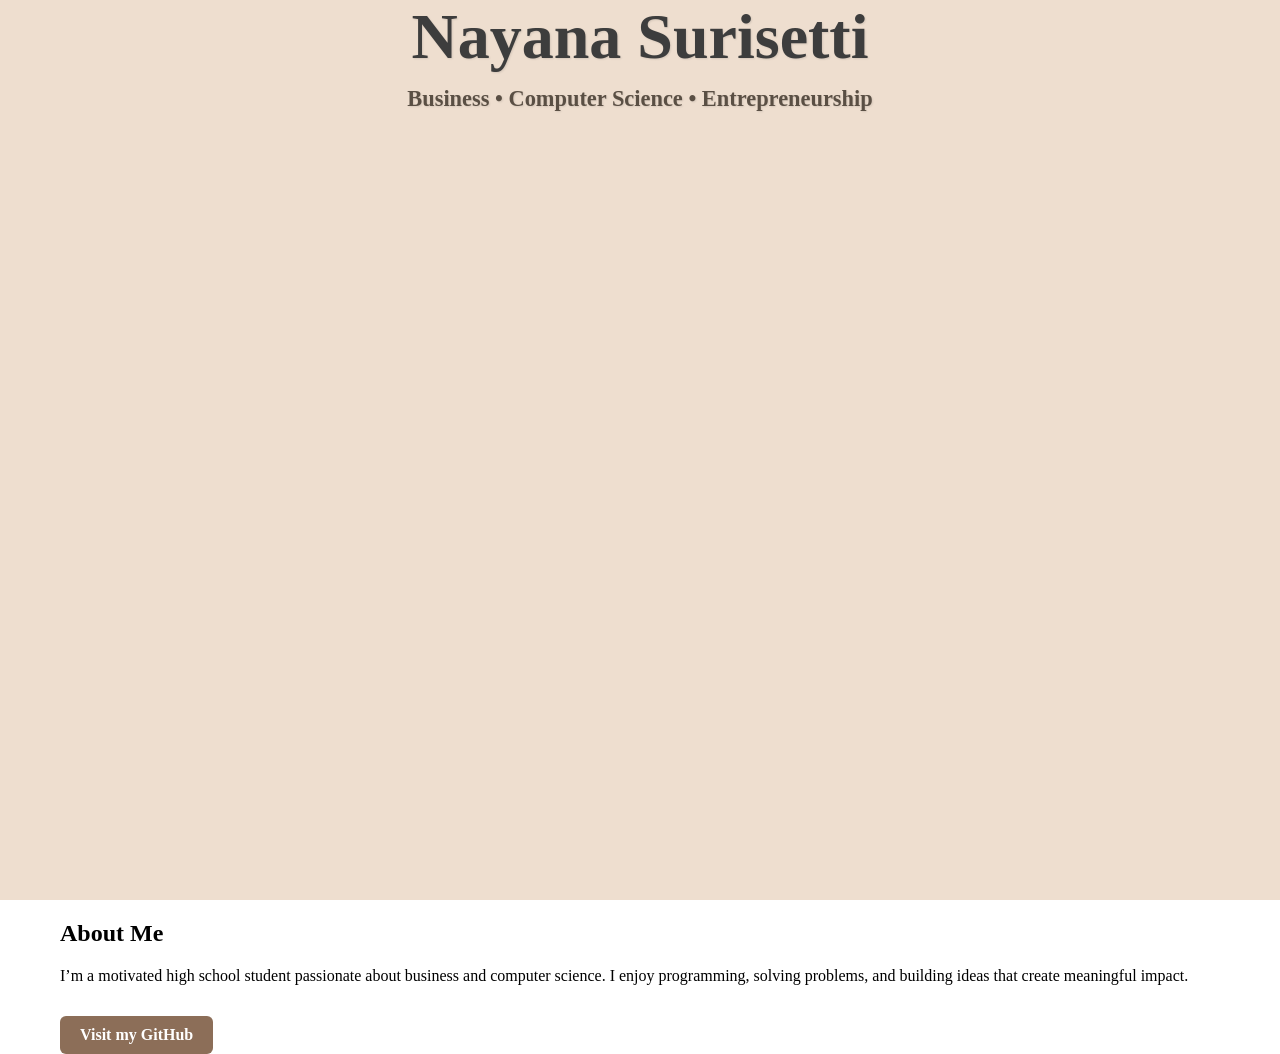
==== commit d7a11787: "final" ====
--- a/index.html
+++ b/index.html
@@ -45,7 +45,7 @@
   </div> <!-- end content-container -->
 </body>
 <section id="about" class="section">
-  <h2>   About Me</h2>
+  <h2>About Me</h2>
   <p>
       I’m a motivated high school student passionate about business and computer science.
       I enjoy programming, solving problems, and building ideas that create meaningful impact.
--- a/css/custom.css
+++ b/css/custom.css
@@ -98,3 +98,13 @@
 .github-button:hover {
   background-color: #a8876b;  
 }
+.github-button:hover {
+  background-color: #a8876b;  
+}
+#about {
+  margin-left: 60px;
+}
+body {
+  margin: 0;
+  padding: 0;
+}
